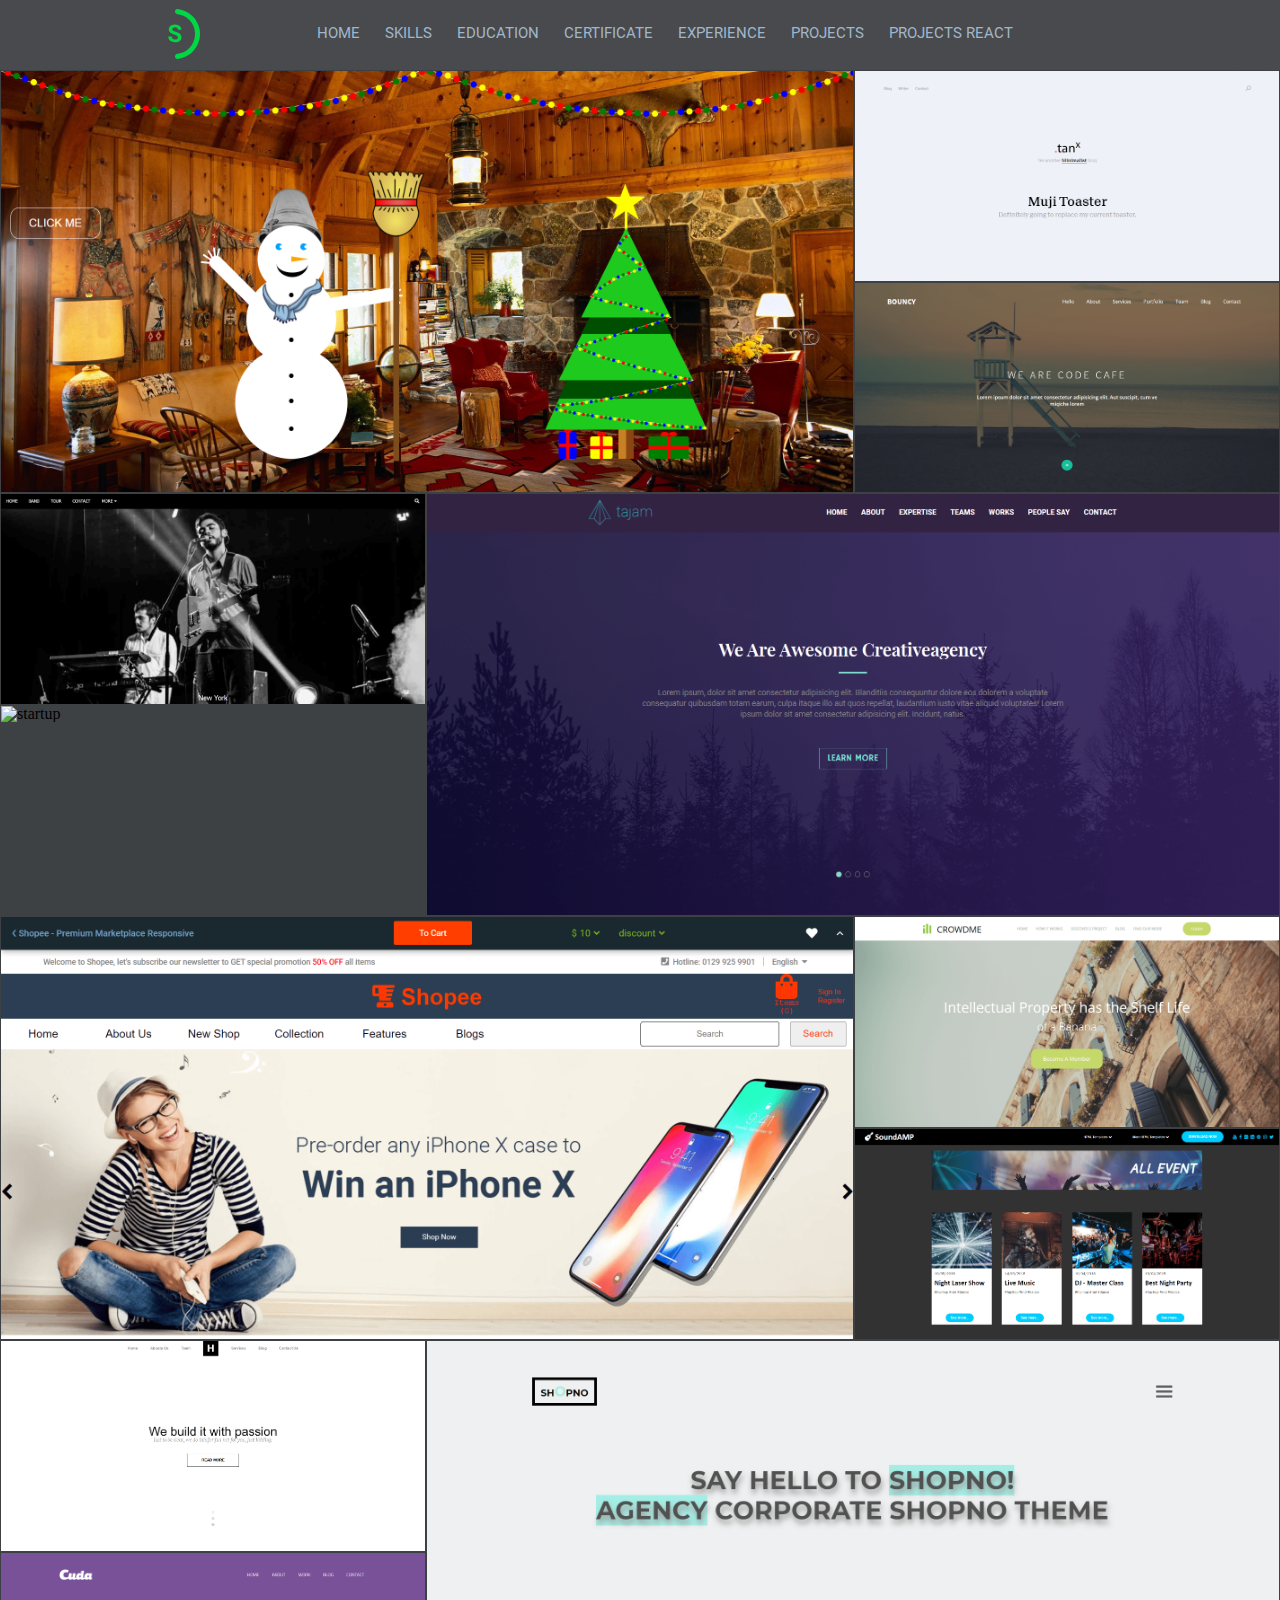
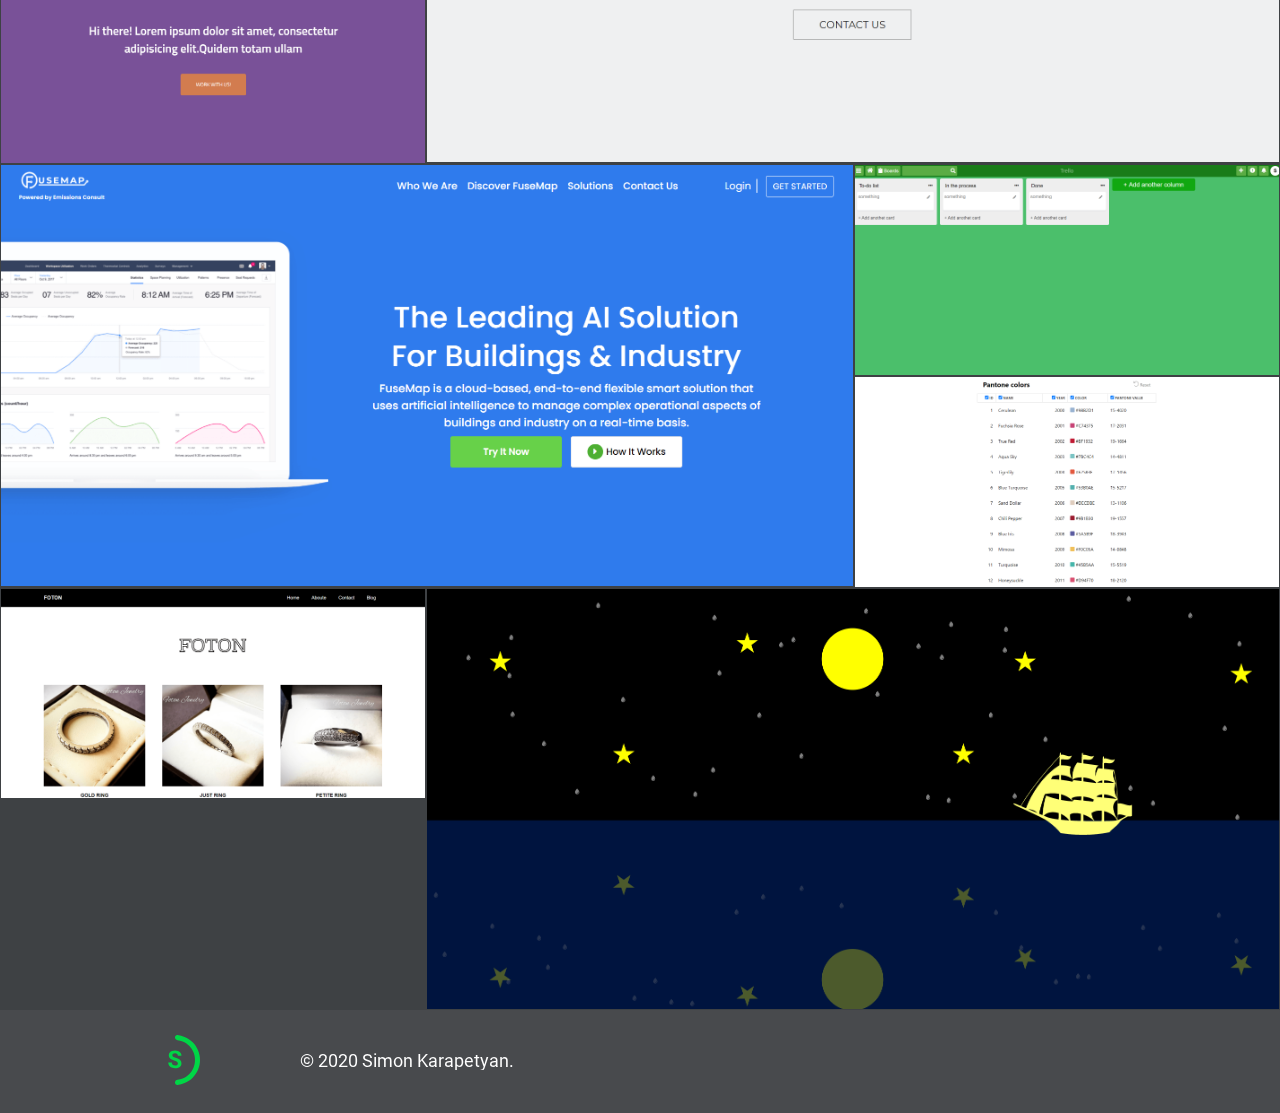
==== projects.html @ e7216788 "bug fixed" ====
<!DOCTYPE html>
<html lang="en">

<head>
    <meta charset="UTF-8">
    <meta name="viewport" content="width=device-width, initial-scale=1.0">
    <title>Projects</title>
    <link rel="stylesheet" href="https://pro.fontawesome.com/releases/v5.10.0/css/all.css"
        integrity="sha384-AYmEC3Yw5cVb3ZcuHtOA93w35dYTsvhLPVnYs9eStHfGJvOvKxVfELGroGkvsg+p" crossorigin="anonymous" />
    <link rel="shortcut icon" href="assets/media/img/bg/icon/logo.svg" type="image/x-icon">
    <link rel="stylesheet" href="assets/css/reset.css">
    <link rel="stylesheet" href="assets/media/fonts/fonts.css">
    <link rel="stylesheet" href="assets/css/style.css">
    <link rel="stylesheet" href="assets/css/response.css">
</head>

<body>
    <div class="loader">
        <div class="loader__gif">
            <img src="assets/media/img/loader/loader.png" alt="loader">
        </div>
    </div>
    <header class="header">
        <div class="wrapper">
            <div class="header__cont flex">
                <div class="header__logo">
                    <a class="logo__link" href="index.html">
                        <img class="logo__svg" src="assets/media/img/bg/icon/logo.svg" alt="logo">
                    </a>
                </div>
                <nav class="headert__nav">
                    <ul class="header__list flex">
                        <li class="header__item">
                            <a class="header__link header__portfolio-link" href="index.html">home</a>
                        </li>
                        <li class="header__item">
                            <a class="header__link" href="index.html">skills</a>
                        </li>
                        <li class="header__item">
                            <a class="header__link" href="index.html">education</a>
                        </li>
                        <li class="header__item">
                            <a class="header__link" href="index.html">certificate</a>
                        </li>
                        <li class="header__item">
                            <a class="header__link" href="index.html">experience</a>
                        </li>
                        <li class="header__item">
                            <a class="header__link" href="index.html">projects</a>
                        </li>
                        <li class="header__item">
                            <a class="header__link" href="index.html">projects react</a>
                        </li>
                    </ul>
                </nav>
                <div class="header__burger-menu">
                    <div class="header__burger-menu_item"></div>
                    <div class="header__burger-menu_item"></div>
                    <div class="header__burger-menu_item"></div>
                </div>
            </div>
        </div>
    </header>
    <div class="headert__mobile-cont">
        <nav class="headert__mobile-nav">
            <ul class="header__list header__mobile-list">
                <li class="header__item header__mobile-item">
                    <a class="header__mobile-link header__portfolio-link" href="#home">home</a>
                </li>
                <li class="header__item header__mobile-item">
                    <a class="header__mobile-link" href="index.html">skills</a>
                </li>
                <li class="header__item header__mobile-item">
                    <a class="header__mobile-link" href="index.html">education</a>
                </li>
                <li class="header__item header__mobile-item">
                    <a class="header__mobile-link" href="index.html">certificate</a>
                </li>
                <li class="header__item header__mobile-item">
                    <a class="header__mobile-link" href="index.html">experience</a>
                </li>
                <li class="header__item header__mobile-item">
                    <a class="header__mobile-link" href="index.html">projects</a>
                </li>
                <li class="header__item header__mobile-item">
                    <a class="header__mobile-link" href="index.html">projects react</a>
                </li>
            </ul>
        </nav>
    </div>
    <main>
        <div class="header__panel">
            <i class="header__panel_icon fa fa-angle-up"></i>
        </div>
        <div class="scroll-top">
            <a class="scroll-top__link" href="#home">
                <i class="fas fa-chevron-circle-up scroll-top__arrow" aria-hidden="true"></i>
            </a>
        </div>
        <div class="projects-page" id="home">

            <div class="projects-page__cont">
                <div class="projects-page__box last__box">
                    <div class="projects-page__box_item">
                        <a href="https://simon-svg.github.io/NewYear/">
                            <img class="projects-page__box_img" src="assets/media/img/projects/newyear.png" alt="newyear">
                        </a>
                    </div>
                </div>
                <div class="projects-page__box first__box">
                    <div class="projects-page__box_item">
                        <a href="https://simon-svg.github.io/TANx/">
                            <img class="projects-page__box_img" src="assets/media/img/projects/tanx.png" alt="tanx">
                        </a>
                    </div>
                    <div class="projects-page__box_item">
                        <a href="https://simon-svg.github.io/Bouncy/">
                            <img class="projects-page__box_img" src="assets/media/img/projects/bouncy.png" alt="bouncy">
                        </a>
                    </div>
                </div>
            </div>



            <div class="projects-page__cont">
                <div class="projects-page__box first__box">
                    <div class="projects-page__box_item">
                        <a href="https://simon-svg.github.io/Gitara/">
                            <img class="projects-page__box_img" src="assets/media/img/projects/gitara.png" alt="gitara">
                        </a>
                    </div>
                    <div class="projects-page__box_item">
                        <a href="https://simon-svg.github.io/Startup/">
                            <img class="projects-page__box_img" src="assets/media/img/projects/startup.png" alt="startup">
                        </a>
                    </div>
                </div>
                <div class="projects-page__box last__box">
                    <div class="projects-page__box_item">
                        <a href="https://simon-svg.github.io/Tajam/">
                            <img class="projects-page__box_img" src="assets/media/img/projects/tajam.png" alt="tajam">
                        </a>
                    </div>
                </div>
            </div>
            <div class="projects-page__cont">
                <div class="projects-page__box last__box">
                    <div class="projects-page__box_item">
                        <a href="https://simon-svg.github.io/Shop/">
                            <img class="projects-page__box_img" src="assets/media/img/projects/shop.png" alt="shop">
                        </a>
                    </div>
                </div>
                <div class="projects-page__box first__box">
                    <div class="projects-page__box_item">
                        <a href="https://simon-svg.github.io/Icrowdme/">
                            <img class="projects-page__box_img" src="assets/media/img/projects/icrowdme.png" alt="icrowdme">
                        </a>
                    </div>
                    <div class="projects-page__box_item">
                        <a href="https://simon-svg.github.io/Sound/">
                            <img class="projects-page__box_img" src="assets/media/img/projects/sound.png" alt="sound">
                        </a>
                    </div>
                </div>
            </div>
            <div class="projects-page__cont">
                <div class="projects-page__box first__box">
                    <div class="projects-page__box_item">
                        <a href="https://simon-svg.github.io/BW/">
                            <img class="projects-page__box_img" src="assets/media/img/projects/b&w.png" alt="b&w">
                        </a>
                    </div>
                    <div class="projects-page__box_item">
                        <a href="https://simon-svg.github.io/Cuda/">
                            <img class="projects-page__box_img" src="assets/media/img/projects/cuda.png" alt="cuda">
                        </a>
                    </div>
                </div>
                <div class="projects-page__box last__box">
                    <div class="projects-page__box_item">
                        <a href="https://simon-svg.github.io/Shopno/">
                            <img class="projects-page__box_img" src="assets/media/img/projects/shopno.png" alt="shopno">
                        </a>
                    </div>
                </div>
            </div>
            <div class="projects-page__cont">
                <div class="projects-page__box last__box">
                    <div class="projects-page__box_item">
                        <a href="https://simon-svg.github.io/FuseMap/">
                            <img class="projects-page__box_img" src="assets/media/img/projects/fusemap.png" alt="fusemap">
                        </a>
                    </div>
                </div>
                <div class="projects-page__box first__box">
                    <div class="projects-page__box_item">
                        <a href="https://simon-svg.github.io/Trello/">
                            <img class="projects-page__box_img" src="assets/media/img/projects/trello.png" alt="trello">
                        </a>
                    </div>
                    <div class="projects-page__box_item">
                        <a href="https://simon-svg.github.io/API/">
                            <img class="projects-page__box_img" src="assets/media/img/projects/api.png" alt="api">
                        </a>
                    </div>
                </div>
            </div>
            <div class="projects-page__cont">
                <div class="projects-page__box first__box">
                    <div class="projects-page__box_item">
                        <a href="https://simon-svg.github.io/Foton/">
                            <img class="projects-page__box_img" src="assets/media/img/projects/foton.png" alt="foton">
                        </a>
                    </div>
                    <!-- <div class="projects-page__box_item">
                        <a href="https://simon-svg.github.io/Bouncy/">
                            <img class="projects-page__box_img" src="assets/media/img/projects/bouncy.png" alt="bouncy">
                        </a>
                    </div> -->
                </div>
                <div class="projects-page__box last__box">
                    <div class="projects-page__box_item">
                        <a href="https://simon-svg.github.io/SVG/">
                            <img class="projects-page__box_img" src="assets/media/img/projects/SVG.png" alt="SVG">
                        </a>
                    </div>
                </div>
            </div>
        </div>
    </main>
    <footer class="footer footer__projects">
        <div class="wrapper">
            <div class="footer__cont">
                <div class="footer__logo">
                    <a class="logo__link" href="#home">
                        <img class="logo__svg" src="assets/media/img/bg/icon/logo.svg" alt="logo">
                    </a>
                </div>
                <h3 class="footer__inside">© 2020 Simon Karapetyan.</h3>
            </div>
        </div>
    </footer>


    <script src="https://ajax.googleapis.com/ajax/libs/jquery/1.11.0/jquery.min.js"></script>
    <script src="assets/js/parallax.min.js"></script>
    <script src="assets/js/slides.js"></script>
</body>

</html>
---- assets/media/fonts/fonts.css ----
@font-face {
    font-family: 'Merriweather';
    src: url('Merriweather-BlackItalic.eot');
    src: url('Merriweather-BlackItalic.eot?#iefix') format('embedded-opentype'),
        url('Merriweather-BlackItalic.woff2') format('woff2'),
        url('Merriweather-BlackItalic.woff') format('woff'),
        url('Merriweather-BlackItalic.ttf') format('truetype');
    font-weight: 900;
    font-style: italic;
    font-display: swap;
}

@font-face {
    font-family: 'Merriweather';
    src: url('Merriweather-BoldItalic.eot');
    src: url('Merriweather-BoldItalic.eot?#iefix') format('embedded-opentype'),
        url('Merriweather-BoldItalic.woff2') format('woff2'),
        url('Merriweather-BoldItalic.woff') format('woff'),
        url('Merriweather-BoldItalic.ttf') format('truetype');
    font-weight: bold;
    font-style: italic;
    font-display: swap;
}

@font-face {
    font-family: 'Merriweather';
    src: url('Merriweather-Bold.eot');
    src: url('Merriweather-Bold.eot?#iefix') format('embedded-opentype'),
        url('Merriweather-Bold.woff2') format('woff2'),
        url('Merriweather-Bold.woff') format('woff'),
        url('Merriweather-Bold.ttf') format('truetype');
    font-weight: bold;
    font-style: normal;
    font-display: swap;
}

@font-face {
    font-family: 'Merriweather';
    src: url('Merriweather-Italic.eot');
    src: url('Merriweather-Italic.eot?#iefix') format('embedded-opentype'),
        url('Merriweather-Italic.woff2') format('woff2'),
        url('Merriweather-Italic.woff') format('woff'),
        url('Merriweather-Italic.ttf') format('truetype');
    font-weight: normal;
    font-style: italic;
    font-display: swap;
}

@font-face {
    font-family: 'Merriweather';
    src: url('Merriweather-Light.eot');
    src: url('Merriweather-Light.eot?#iefix') format('embedded-opentype'),
        url('Merriweather-Light.woff2') format('woff2'),
        url('Merriweather-Light.woff') format('woff'),
        url('Merriweather-Light.ttf') format('truetype');
    font-weight: 300;
    font-style: normal;
    font-display: swap;
}

@font-face {
    font-family: 'Merriweather';
    src: url('Merriweather-Black.eot');
    src: url('Merriweather-Black.eot?#iefix') format('embedded-opentype'),
        url('Merriweather-Black.woff2') format('woff2'),
        url('Merriweather-Black.woff') format('woff'),
        url('Merriweather-Black.ttf') format('truetype');
    font-weight: 900;
    font-style: normal;
    font-display: swap;
}

@font-face {
    font-family: 'Merriweather';
    src: url('Merriweather-LightItalic.eot');
    src: url('Merriweather-LightItalic.eot?#iefix') format('embedded-opentype'),
        url('Merriweather-LightItalic.woff2') format('woff2'),
        url('Merriweather-LightItalic.woff') format('woff'),
        url('Merriweather-LightItalic.ttf') format('truetype');
    font-weight: 300;
    font-style: italic;
    font-display: swap;
}

@font-face {
    font-family: 'Roboto';
    src: url('Roboto-BoldItalic.eot');
    src: url('Roboto-BoldItalic.eot?#iefix') format('embedded-opentype'),
        url('Roboto-BoldItalic.woff2') format('woff2'),
        url('Roboto-BoldItalic.woff') format('woff'),
        url('Roboto-BoldItalic.ttf') format('truetype');
    font-weight: bold;
    font-style: italic;
    font-display: swap;
}

@font-face {
    font-family: 'Roboto';
    src: url('Roboto-Medium.eot');
    src: url('Roboto-Medium.eot?#iefix') format('embedded-opentype'),
        url('Roboto-Medium.woff2') format('woff2'),
        url('Roboto-Medium.woff') format('woff'),
        url('Roboto-Medium.ttf') format('truetype');
    font-weight: 500;
    font-style: normal;
    font-display: swap;
}

@font-face {
    font-family: 'Roboto';
    src: url('Roboto-Bold.eot');
    src: url('Roboto-Bold.eot?#iefix') format('embedded-opentype'),
        url('Roboto-Bold.woff2') format('woff2'),
        url('Roboto-Bold.woff') format('woff'),
        url('Roboto-Bold.ttf') format('truetype');
    font-weight: bold;
    font-style: normal;
    font-display: swap;
}

@font-face {
    font-family: 'Roboto';
    src: url('Roboto-Black.eot');
    src: url('Roboto-Black.eot?#iefix') format('embedded-opentype'),
        url('Roboto-Black.woff2') format('woff2'),
        url('Roboto-Black.woff') format('woff'),
        url('Roboto-Black.ttf') format('truetype');
    font-weight: 900;
    font-style: normal;
    font-display: swap;
}

@font-face {
    font-family: 'Roboto';
    src: url('Roboto-Light.eot');
    src: url('Roboto-Light.eot?#iefix') format('embedded-opentype'),
        url('Roboto-Light.woff2') format('woff2'),
        url('Roboto-Light.woff') format('woff'),
        url('Roboto-Light.ttf') format('truetype');
    font-weight: 300;
    font-style: normal;
    font-display: swap;
}

@font-face {
    font-family: 'Roboto';
    src: url('Roboto-Italic.eot');
    src: url('Roboto-Italic.eot?#iefix') format('embedded-opentype'),
        url('Roboto-Italic.woff2') format('woff2'),
        url('Roboto-Italic.woff') format('woff'),
        url('Roboto-Italic.ttf') format('truetype');
    font-weight: normal;
    font-style: italic;
    font-display: swap;
}

@font-face {
    font-family: 'Merriweather';
    src: url('Merriweather-Regular.eot');
    src: url('Merriweather-Regular.eot?#iefix') format('embedded-opentype'),
        url('Merriweather-Regular.woff2') format('woff2'),
        url('Merriweather-Regular.woff') format('woff'),
        url('Merriweather-Regular.ttf') format('truetype');
    font-weight: normal;
    font-style: normal;
    font-display: swap;
}

@font-face {
    font-family: 'Roboto';
    src: url('Roboto-BlackItalic.eot');
    src: url('Roboto-BlackItalic.eot?#iefix') format('embedded-opentype'),
        url('Roboto-BlackItalic.woff2') format('woff2'),
        url('Roboto-BlackItalic.woff') format('woff'),
        url('Roboto-BlackItalic.ttf') format('truetype');
    font-weight: 900;
    font-style: italic;
    font-display: swap;
}

@font-face {
    font-family: 'Roboto';
    src: url('Roboto-LightItalic.eot');
    src: url('Roboto-LightItalic.eot?#iefix') format('embedded-opentype'),
        url('Roboto-LightItalic.woff2') format('woff2'),
        url('Roboto-LightItalic.woff') format('woff'),
        url('Roboto-LightItalic.ttf') format('truetype');
    font-weight: 300;
    font-style: italic;
    font-display: swap;
}

@font-face {
    font-family: 'Roboto';
    src: url('Roboto-ThinItalic.eot');
    src: url('Roboto-ThinItalic.eot?#iefix') format('embedded-opentype'),
        url('Roboto-ThinItalic.woff2') format('woff2'),
        url('Roboto-ThinItalic.woff') format('woff'),
        url('Roboto-ThinItalic.ttf') format('truetype');
    font-weight: 100;
    font-style: italic;
    font-display: swap;
}

@font-face {
    font-family: 'Roboto';
    src: url('Roboto-Regular.eot');
    src: url('Roboto-Regular.eot?#iefix') format('embedded-opentype'),
        url('Roboto-Regular.woff2') format('woff2'),
        url('Roboto-Regular.woff') format('woff'),
        url('Roboto-Regular.ttf') format('truetype');
    font-weight: normal;
    font-style: normal;
    font-display: swap;
}

@font-face {
    font-family: 'Roboto';
    src: url('Roboto-MediumItalic.eot');
    src: url('Roboto-MediumItalic.eot?#iefix') format('embedded-opentype'),
        url('Roboto-MediumItalic.woff2') format('woff2'),
        url('Roboto-MediumItalic.woff') format('woff'),
        url('Roboto-MediumItalic.ttf') format('truetype');
    font-weight: 500;
    font-style: italic;
    font-display: swap;
}

@font-face {
    font-family: 'Roboto';
    src: url('Roboto-Thin.eot');
    src: url('Roboto-Thin.eot?#iefix') format('embedded-opentype'),
        url('Roboto-Thin.woff2') format('woff2'),
        url('Roboto-Thin.woff') format('woff'),
        url('Roboto-Thin.ttf') format('truetype');
    font-weight: 100;
    font-style: normal;
    font-display: swap;
}
---- assets/css/style.css ----
.wrapper{
    width: 980px;
    margin: 0 auto;
}
.loader{
    position: fixed;
    top: 0;
    left: 0;
    width: 100%;
    height: 100vh;
    background-color: #FFF;
    z-index: 999999;
    opacity: 1;
    transition: opacity ease .5s;
    -webkit-transition: opacity ease .5s;
    -moz-transition: opacity ease .5s;
    -ms-transition: opacity ease .5s;
    -o-transition: opacity ease .5s;
}
.loader__gif{
    width: 100%;
    height: 100%;
    display: flex;
    justify-content: center;
    align-items: center;
}
.flex{
    display: flex;
    justify-content: space-between;
    align-items: center;
}
.logo__svg{
    width: 50px;
}
.green{
    color: #00D646;
}
.title{
    width: 100%;
    display: flex;
    flex-direction: column;
    align-items: center;
    margin-bottom: 150px;
}
.title__head{
    color: white;
    text-transform: uppercase;
    font-size: 50px;
    font-weight: 800;
    font-family: "Roboto", sans-serif;
    text-align: center;
    letter-spacing: 8px;
}
.subtitle{
    color: white;
    text-transform: uppercase;
    font-size: 25px;
    font-weight: 400;
    font-style: italic;
    font-family: "Merriweather", sans-serif;
    letter-spacing: 8px;
    margin-top: 50px;
    text-align: center;
}
.btn{
    background-color: rgb(62, 65, 68);
    border: 1px solid #00D646;
    color: white;
    border-radius: 20px;
    padding: 14px 0;
    width: 250px;
    font-size: 23px;
    transition: all ease 0.5s;
    outline: none;
    cursor: pointer;
    animation: btnScale .5s linear infinite;
    transition: background-color ease .5s;
    -webkit-transition: all ease 0.5s;
    -moz-transition: all ease 0.5s;
    -ms-transition: all ease 0.5s;
    -o-transition: all ease 0.5s;
    -webkit-animation: btnScale .5s linear infinite;
}
.btn:hover{
    background-color: #00D646;
}
@keyframes btnScale{
    0%{
        transform: scale(1);
        -webkit-transform: scale(1);
        -moz-transform: scale(1);
        -ms-transform: scale(1);
        -o-transform: scale(1);
}
    50%{
        transform: scale(1.1);
        -webkit-transform: scale(1.1);
        -moz-transform: scale(1.1);
        -ms-transform: scale(1.1);
        -o-transform: scale(1.1);
}
    100%{
        transform: scale(1);
        -webkit-transform: scale(1);
        -moz-transform: scale(1);
        -ms-transform: scale(1);
        -o-transform: scale(1);
}
}

/* 
header 
*/

.header{
    width: 100%;
    height: 70px;
    position: fixed;
    background-color: rgb(72, 74, 77);
    z-index: 999;
    display: flex;
    align-items: center;
    overflow: hidden;
    transition: height ease 0.5s;
}
.header__cont,
.headert__nav{
    width: 100%;
}
.header__list{
    width: 100%;
    justify-content: center;
}
.header__item{
    margin-left: 25px;
    position: relative;
    padding-bottom: 5px;
}
.header__item:first-child{
    margin-left: 0;
}
.header__link,
.header__mobile-link{
    color: rgb(160, 183, 202);
    font-family: "Roboto", sans-serif;
    font-weight: 400;
    text-transform: uppercase;
    font-size: 15px;
}
.header__item:first-child .header__link,
.header__mobile-item:first-child .header__mobile-link{
    color: #00D646;
}
.header__portfolio-link{
    color: rgb(160, 183, 202) !important;
}
.header__item::after{
    position: absolute;
    content: "";
    left: 50%;
    bottom: 0;
    width: 0%;
    height: 2px;
    background-color: #00D646;
    transition: left ease .5s, width ease .5s;
}
.header__item:hover.header__item::after{
    width: 100%;
    left: 0;
}
.header__panel{
    position: fixed;
    right: 0;
    width: 70px;
    height: 70px;
    background-color: rgb(72, 74, 77);
    border-radius: 50%;
    cursor: pointer;
    z-index: 1000;
    display: flex;
    justify-content: center;
    align-items: center;
}
.header__panel:hover{
    background-color: rgb(86, 87, 88);
}
.header__panel_icon{
    color: rgb(160, 183, 202);
    font-size: 25px;
    transition: transform ease 0.5s;
}
.header__burger-menu{
    width: 25px;
    height: 20px;
    background-color: transparent;
    margin-right: 80px;
    display: none;
    flex-direction: column;
    align-items: center;
    justify-content: center;
    cursor: pointer;
    z-index: 999;
    border: none;
    outline: none;
}
.header__burger-menu_item{
    width: 100%;
    height: 3px;
    margin-top: 5px;
    background-color: rgb(160, 183, 202);
    transition: all ease 0.1s;
}
.header__burger-menu_item:first-child{
    margin-top: 0;
}
.headert__mobile-cont{
    width: 100%;
    margin-top: 70px;
    padding: 0px;
    height: 0px;
    overflow: hidden;
    position: fixed;
    background-color: rgb(72, 74, 77);
    z-index: 999;
}
.header__mobile-list{
    display: flex;
    flex-direction: column;
    align-items: center;
}
.header__mobile-item{
    margin-left: 0;
}

/* 
scroll-top 
*/

.scroll-top{
    position: fixed;
    bottom: 20px;
    right: 20px;
    z-index: 999;
    display: none;
}
.scroll-top__link{
    opacity: 0.3;
}
.scroll-top__link:hover{
    opacity: 0.5;
}
.scroll-top__arrow{
    color: white;
    font-size: 70px;
    border-radius: 50%;
    border: none;
}

/* 
home 
*/

section{
    width: 100%;
    padding: 200px 0;
}
.home__head{
    display: flex;
    flex-direction: column;
    align-items: center;
}
.home__title{
    text-transform: capitalize;
    color: white;
    font-size: 80px;
    font-weight: 800;
    font-family: "Roboto", sans-serif;
}
.home__subtitle{
    margin: 120px 0 180px;
    color: #00D646;
    text-transform: uppercase;
    font-family: "Merriweather", sans-serif;
    font-weight: 200;
    letter-spacing: 7px;
    font-size: 22px;
    font-style: italic;
}
.home__cont{
    width: 820px;
    background-color: rgb(62, 65, 68);;
    margin: 0 auto;
    padding: 90px;
    background-color: rgb(62, 65, 68);
    display: flex;
    flex-direction: column;
    align-items: center;
    border-radius: 50px;
}
.home__logo_link{
    display: flex;
    justify-content: center;
}
.home__svg_letter{
    position: absolute;
}
.home__logo_svg{
    width: 120px;
}
.home__svg_border{
    animation: whirls .5s linear infinite;
    -webkit-animation: whirls .5s linear infinite;
}
@keyframes whirls{
    from{
        transform: rotate(0deg);
        -webkit-transform: rotate(0deg);
        -moz-transform: rotate(0deg);
        -ms-transform: rotate(0deg);
        -o-transform: rotate(0deg);
    }
    to{
        transform: rotate(360deg);
        -webkit-transform: rotate(360deg);
        -moz-transform: rotate(360deg);
        -ms-transform: rotate(360deg);
        -o-transform: rotate(360deg);
    }
}
.home__cont_info{
    margin: 90px 0;
}
.home__info_item{
    font-family: "Roboto", sans-serif;
    color: white;
    text-align: center;
    line-height: 35px;
    font-size: 20px;
}

/* 
skills 
*/

.skills__cont{
    width: 100%;
    display: flex;
    flex-direction: column;
}
.skills__item{
    width: 100%;
    display: flex;
    justify-content: flex-start;
    align-items: center;
    margin-bottom: 15px;
}
.skills__item:last-child{
    margin: 0;
}
.skills__item_name{
    width: 197px;
    text-align: end;
}
.skills__item_info{
    color: white;
    text-transform: uppercase;
    font-size: 20px;
    font-family: "Merriweather", sans-serif;
    font-weight: 200;
    font-style: italic;
}
.skills__item_line{
    height: 13px;
    border-radius: 3px;
    background-color: #00D646;
    margin: 0 10px 0 50px;
    width: 0;
    transition: width ease 1s;
}

/* 
education 
*/

.educ-exper__cont{
    width: 100%;
    align-items: inherit;
}
.educ-exper__line{
    width: 4px;
    background-color: #00D646;
    position: relative;
}
.educ-exper__info{
    width: calc(50% - 2px);
    display: flex;
    flex-direction: column;
}
.educ-exper__left{
    align-items: flex-end;
    padding-right: 80px;
}
.educ-exper__right{
    align-items: flex-start;
    padding-left: 80px;
}
.educ-exper__cont_head{
    display: flex;
    flex-direction: column;
    position: relative;
}
.educ-exper__cont_head_left{
    align-items: flex-end;
}
.educ-exper__cont_head_left::after,
.educ-exper__line::after{
    position: absolute;
    content: "";
    top: 0;
    right: -90px;
    width: 16px;
    height: 16px;
    background-color: #00D646;
    border-radius: 50%;
}
.educ-exper__line::after{
    top: unset;
    bottom: 0;
    right: -6px;
}
.educ-exper__cont_head_right{
    align-items: flex-start;
}
.educ-exper__cont_head_right::before{
    position: absolute;
    content: "";
    top: 0;
    left: -90px;
    width: 16px;
    height: 16px;
    background-color: #00D646;
    border-radius: 50%;
}
.educ-exper__cont_subtitle{
    color: #00D646;
    font-size: 18px;
    font-family: "Merriweather", sans-serif;
    font-style: italic;
    text-transform: capitalize;
}
.educ-exper__cont_title{
    color: white;
    font-size: 25px;
    font-family: 'Roboto' ,sans-serif;
    margin: 20px 0;
}
.educ-exper__cont_title_left,
.educ-exper__cont_bot_left{
    text-align: end;
}
.educ-exper__cont_title_right,
.educ-exper__cont_bot_right{
    text-align: start;
}
.educ-exper__cont_bot{
    color: rgb(160, 183, 202);
    font-size: 18px;
    font-family: "Merriweather", sans-serif;
    font-style: italic;
}

/* 
education and experience mobile 
*/

.educ-exper-mob__cont,
.educ-exper-mob__cont_item{
    width: 100%;
    display: flex;
    align-items: center;
    justify-content: center;
    flex-direction: column;
}
.educ-exper-mob__cont{
    display: none;
}
.educ-exper-mob__item_title{
    width: 100%;
    height: 50px;
    background-color: rgb(62, 65, 68);
    padding: 5px 20px 5px;
    transition: background-color ease .5s;
    position: relative;
}
.educ-exper-mob__item_arrow{
    position: absolute;
    right: 20px;
    top: 5px;
    width: 40px;
    height: 40px;
    border-radius: 50%;
    background-color: rgb(72, 74, 77);
    display: flex;
    align-items: center;
    justify-content: center;
    cursor: pointer;
}
.educ-exper-mob__item_icon{
    color: rgb(160, 183, 202);
    font-size: 25px;
    transition: transform ease 0.5s;
}
.educ-exper-mob__item_name{
    width: 100%;
    text-align: center;
}
.educ-exper-mob__item_inside{
    width: 100%;
    height: 0px;
    background-color: rgb(62, 65, 68);
    display: flex;
    flex-direction: column;
    align-items: center;
    justify-content: space-evenly;
    overflow: hidden;
    transition: height ease .5s;
}

/*
certificate
*/

.certific-projects__cont{
    width: 100%;
    flex-wrap: wrap;
}
.certific-projects__item{
    width: 48%;
}
.certific-projects__item:hover .certific-projects__item_img{
    transform: scale(1.1);
}
.certific-projects__item_img{
    width: 100%;
    display: block;
    transition: transform ease .8s;
}

/*
projects
*/

.projects__item{
    margin-top: 30px;
}
.projects__bot{
    width: 100%;
    justify-content: center;
    margin-top: 50px;
}
.projects__btn{
    background-color: transparent;
}

/*
footer 
*/

.footer{
    background-color: rgb(72, 74, 77);
    padding: 25px 0;
    margin-top: -50px;
}
.footer__cont{
    display: flex;
    align-items: center;
}
.footer__inside{
    color: gray;
    font-family: "Roboto", sans-serif;
    font-size: 18px;
    margin-left: 100px;
    overflow: hidden;
    background: linear-gradient(to right, #00D646, #00D646 49%, #ffffff 50%);
    background-clip: text;
    -webkit-background-clip: text;
    -webkit-text-fill-color: transparent;
    background-size: 200% 100%;
    background-position: 100%;
    transition: background-position ease .7s;
    cursor: pointer;
}
.footer__inside:hover {
    background-position: 0 100%;
}





/* opacityes & transforms*/

.show{
    opacity: 1 !important;
    transform: translateY(0) !important;
}
.title,
.home__cont_link,
.projects__bot,
.educ-exper__cont_head,
.certific-projects__item,
.educ-exper-mob__cont{
    opacity: 0;
    transform: translateY(100px);
    transition: transform ease 1s, opacity ease 1s;
}





/*
projects page
*/

.projects-page{
    width: 100%;
    padding-top: 70px;
    display: flex;
    flex-wrap: wrap;
    background-color: rgb(62, 65, 68);
    transition: padding ease 0.5s;
}
.projects-page__cont{
    width: 100%;
    display: flex;
}
.projects-page__box{
    display: flex;
    flex-direction: column;
}
.first__box{
    width: 33.7%;
}
.last__box{
    width: 67.5%;
}
.projects-page__box_item{
    width: 100%;
    overflow: hidden;
    border: 1px solid rgb(62, 65, 68);
}
.projects-page__box_img:hover{
    transform: scale(1.1);
}
.projects-page__box_img{
    width: 100%;
    display: block;
    transition: transform ease .5s;
}
.footer__projects{
    margin-top: 0;
}





/* 
projects-react-page 
*/

.projects-react-page{
    height: 100vh;
}
---- assets/css/response.css ----
@media only screen and (max-width: 985px){
    .wrapper{
        width: 95%;
    }
    .headert__nav{
        display: none;
    }
    .header__burger-menu{
        display: flex;
    }
}
@media only screen and (max-width: 870px){
    .home__cont{
        width: 100%;
        padding: 60px;
    }
    .home__cont_info{
        margin: 60px 0;
    }
    .skills__item{
        flex-direction: column;
        justify-content: center;
    }
    .skills__item_info{
        width: auto;
        text-align: unset;
    }
    .skills__item_line{
        margin: 2px 0;
    }
    .skills__item{
        margin-bottom: 25px;
    }
    .skills__item:last-child{
        margin: 0;
    }
    .educ-exper__cont{
        display: none;
    }
    .educ-exper-mob__cont{
        display: flex;
    }
}
@media only screen and (max-width: 870px){
    .educ-exper-mob__item_arrow{
        position: unset;
    }
    .educ-exper-mob__item_title{
        height: auto;
        flex-direction: column;
    }
    .educ-exper-mob__item_name{
        margin: 0 0 10px 0;
    }
}
@media only screen and (max-width: 600px){
    section{
        padding: 100px 0;
    }
    .title{
        margin-bottom: 70px;
    }
    .home__title{
        font-size: 55px;
    }
    .home__subtitle{
        font-size: 18px;
        margin: 60px 0;
    }
    .home__cont{
        padding: 40px;
    }
    .home__info_item{
        line-height: 30px;
        font-size: 18px;
    }
    .home__cont_info{
        margin: 40px 0;
    }
    .title__head{
        font-size: 40px;
    }
    .subtitle{
        font-size: 20px;
        margin-top: 25px;
    }
    .educ-exper-mob__item_name{
        font-size: 20px;
    }
    .certific-projects__cont{
        flex-direction: column;
    }
    .certific-projects__item{
        width: 100%;
    }
    .certific-projects__item:nth-child(2n){
        margin-top: 30px;
    }
    .educ-exper__cont_bot{
        text-align: center;
    }

    /* portfolio page */

    .projects-page__cont{
        flex-wrap: wrap;
    }
    .projects-page__box{
        width: 100%;
    }
}
@media only screen and (max-width: 450px){
    .home__cont{
        padding: 20px;
    }
    .home__cont_info{
        margin: 20px 0;
    }
    .home__info_item{
        line-height: 20px;
        font-size: 14px;
    }
    .home__logo_border{
        width: 60px;
        height: 60px;
        border-right: 4px solid #00D646;
    }
    .home__logo__icon{
        font-size: 35px;
    }
    .btn{
        width: 210px;
        font-size: 20px;
    }
    .footer__inside{
        margin-left: 50px;
        font-size: 16px;
    }
    .title__head{
        font-size: 30px;
        letter-spacing: 3px;
    }
    .subtitle{
        font-size: 16px;
        letter-spacing: 3px;
    }
    .home__subtitle{
        letter-spacing: 3px;
    }
}
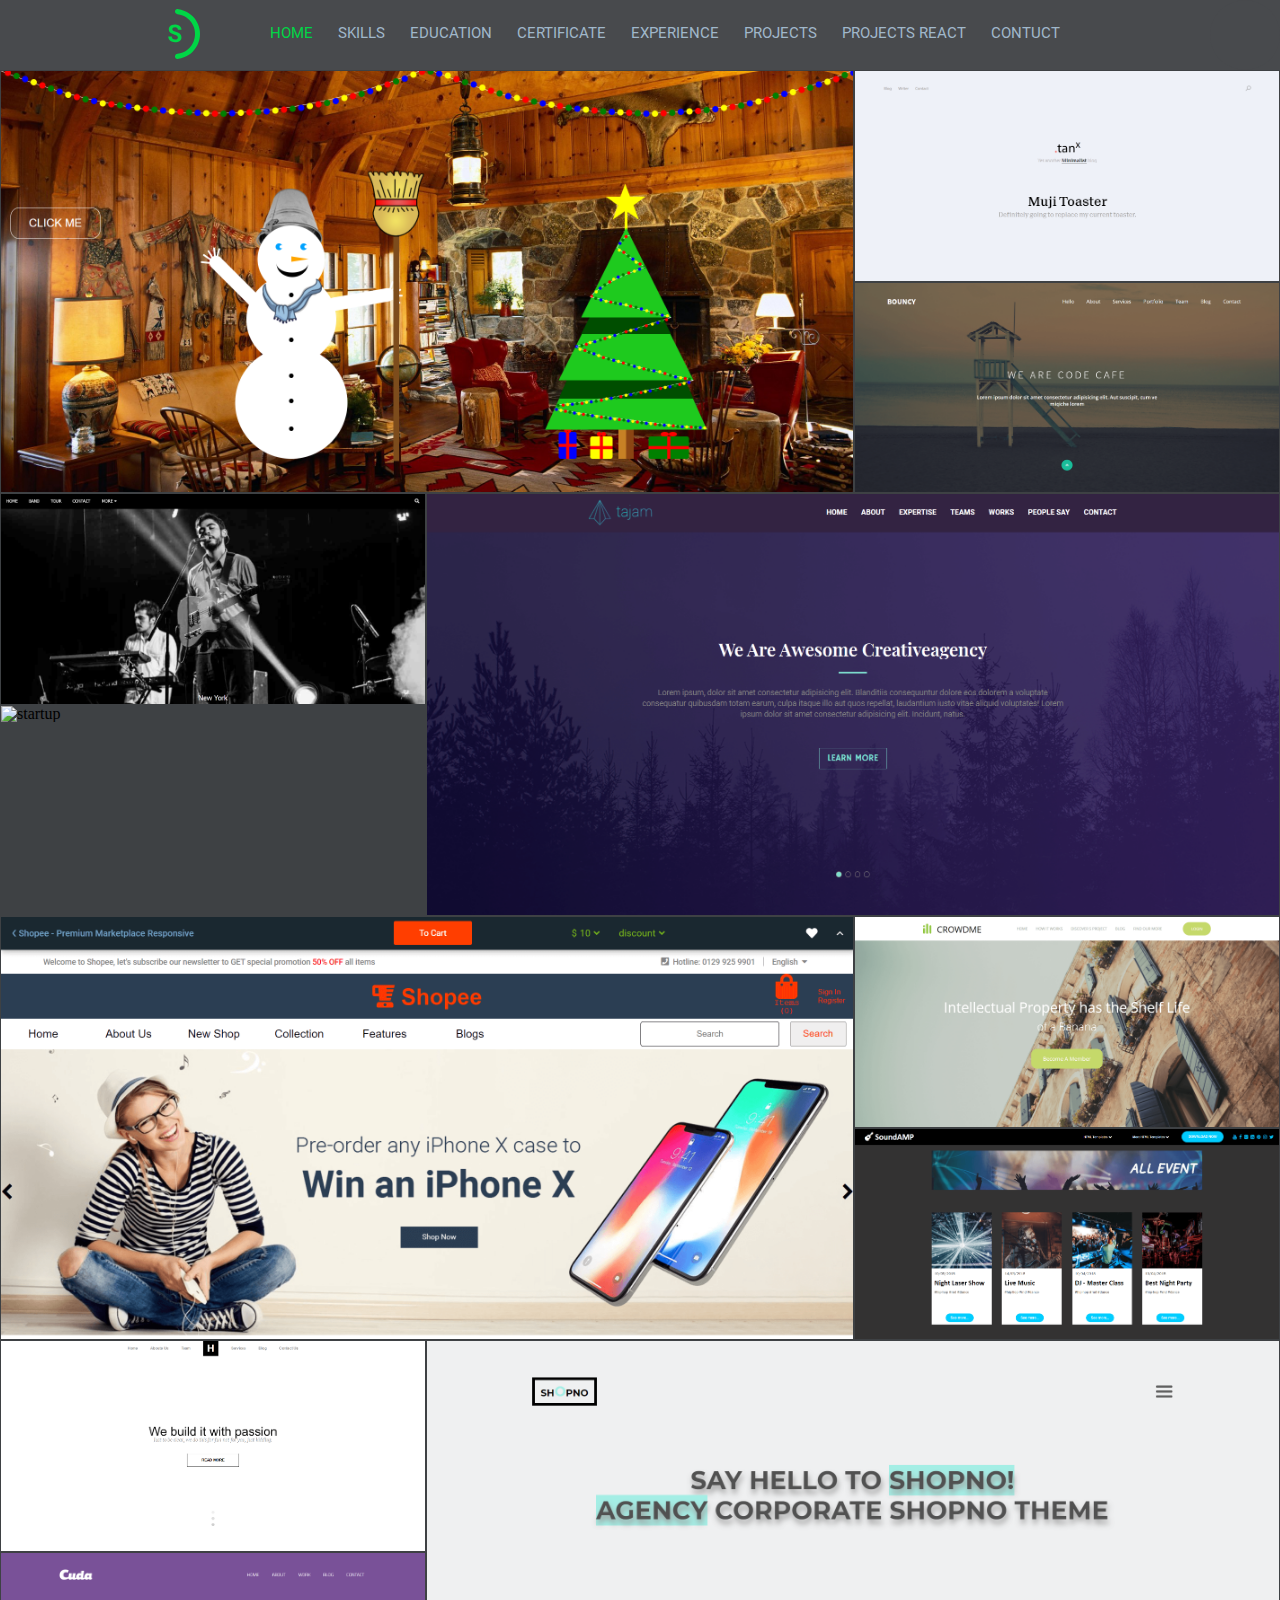
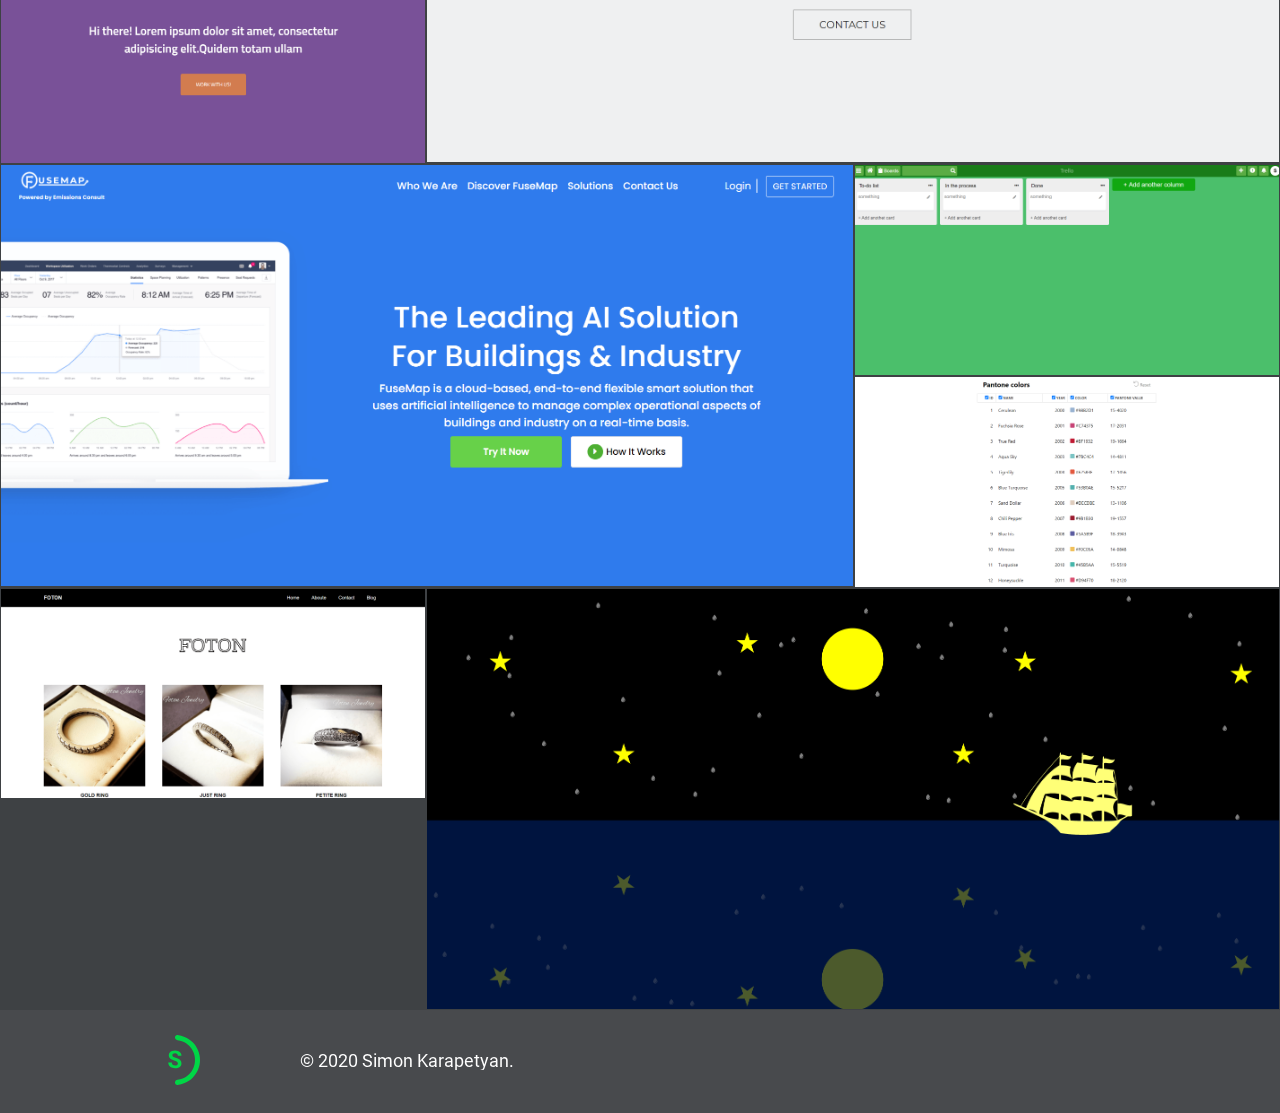
==== commit 01c05a22: "contact section added" ====
--- a/projects.html
+++ b/projects.html
@@ -17,7 +17,7 @@
 <body>
     <div class="loader">
         <div class="loader__gif">
-            <img src="assets/media/img/loader/loader.png" alt="loader">
+            <div class="loader__infinity"></div>
         </div>
     </div>
     <header class="header">
@@ -51,6 +51,9 @@
                         <li class="header__item">
                             <a class="header__link" href="index.html">projects react</a>
                         </li>
+                        <li class="header__item">
+                            <a class="header__link" href="index.html">contuct</a>
+                        </li>
                     </ul>
                 </nav>
                 <div class="header__burger-menu">
@@ -84,6 +87,9 @@
                 </li>
                 <li class="header__item header__mobile-item">
                     <a class="header__mobile-link" href="index.html">projects react</a>
+                </li>
+                <li class="header__item header__mobile-item">
+                    <a class="header__mobile-link" href="index.html">contuct</a>
                 </li>
             </ul>
         </nav>
--- a/assets/css/style.css
+++ b/assets/css/style.css
@@ -1,14 +1,22 @@
+html{
+    scroll-behavior: smooth;
+}
+
 .wrapper{
     width: 980px;
     margin: 0 auto;
 }
+
+/* 
+loader 
+*/
 .loader{
     position: fixed;
     top: 0;
     left: 0;
     width: 100%;
     height: 100vh;
-    background-color: #FFF;
+    background-color: rgb(72, 74, 77);
     z-index: 999999;
     opacity: 1;
     transition: opacity ease .5s;
@@ -24,6 +32,62 @@
     justify-content: center;
     align-items: center;
 }
+.loader__infinity {
+    position: relative;
+    width: 125px;
+    height: 60px;
+    animation: loaderAnimation linear 1s infinite;
+    -webkit-animation: loaderAnimation linear 1s infinite;
+}
+.loader__infinity:before,
+.loader__infinity:after {
+    content: "";
+    position: absolute;
+    top: 0;
+    left: 0;
+    width: 60px;
+    height: 60px;    
+    border: 15px solid #00D646;
+    -moz-border-radius: 50px 50px 0 50px;
+    border-radius: 50px 50px 0 50px;
+    -webkit-transform: rotate(-45deg);
+    -moz-transform: rotate(-45deg);
+    -ms-transform: rotate(-45deg);
+    -o-transform: rotate(-45deg);
+    transform: rotate(-45deg);
+}
+ 
+.loader__infinity:after {
+    left: auto;
+    right: 0;
+    -moz-border-radius: 50px 50px 50px 0;
+    border-radius: 50px 50px 50px 0;
+    -webkit-transform:rotate(45deg);
+    -moz-transform:rotate(45deg);
+    -ms-transform:rotate(45deg);
+    -o-transform:rotate(45deg);
+    transform:rotate(45deg);
+}
+@keyframes loaderAnimation{
+    from{
+        transform: rotate(0deg);
+        -webkit-transform: rotate(0deg);
+        -moz-transform: rotate(0deg);
+        -ms-transform: rotate(0deg);
+        -o-transform: rotate(0deg);
+}
+    to{
+        transform: rotate(360deg);
+        -webkit-transform: rotate(360deg);
+        -moz-transform: rotate(360deg);
+        -ms-transform: rotate(360deg);
+        -o-transform: rotate(360deg);
+}
+}
+
+
+
+
 .flex{
     display: flex;
     justify-content: space-between;
@@ -31,6 +95,11 @@
 }
 .logo__svg{
     width: 50px;
+    transition: filter ease .2s;
+    -webkit-transition: filter ease .2s;
+    -moz-transition: filter ease .2s;
+    -ms-transition: filter ease .2s;
+    -o-transition: filter ease .2s;
 }
 .green{
     color: #00D646;
@@ -73,39 +142,14 @@
     transition: all ease 0.5s;
     outline: none;
     cursor: pointer;
-    animation: btnScale .5s linear infinite;
     transition: background-color ease .5s;
     -webkit-transition: all ease 0.5s;
     -moz-transition: all ease 0.5s;
     -ms-transition: all ease 0.5s;
     -o-transition: all ease 0.5s;
-    -webkit-animation: btnScale .5s linear infinite;
 }
 .btn:hover{
     background-color: #00D646;
-}
-@keyframes btnScale{
-    0%{
-        transform: scale(1);
-        -webkit-transform: scale(1);
-        -moz-transform: scale(1);
-        -ms-transform: scale(1);
-        -o-transform: scale(1);
-}
-    50%{
-        transform: scale(1.1);
-        -webkit-transform: scale(1.1);
-        -moz-transform: scale(1.1);
-        -ms-transform: scale(1.1);
-        -o-transform: scale(1.1);
-}
-    100%{
-        transform: scale(1);
-        -webkit-transform: scale(1);
-        -moz-transform: scale(1);
-        -ms-transform: scale(1);
-        -o-transform: scale(1);
-}
 }
 
 /* 
@@ -122,6 +166,13 @@
     align-items: center;
     overflow: hidden;
     transition: height ease 0.5s;
+}
+.logo__link{
+    display: block;
+}
+.logo__link:hover .logo__svg{
+    filter: brightness(125%);
+    -webkit-filter: brightness(125%);
 }
 .header__cont,
 .headert__nav{
@@ -152,7 +203,7 @@
     color: #00D646;
 }
 .header__portfolio-link{
-    color: rgb(160, 183, 202) !important;
+    color: rgb(160, 183, 202);
 }
 .header__item::after{
     position: absolute;
@@ -276,19 +327,24 @@
     font-weight: 800;
     font-family: "Roboto", sans-serif;
 }
+.home__subtitle_cont{
+    display: flex;
+    justify-content: center;
+    align-items: center;
+    margin: 120px 0 180px;
+}
 .home__subtitle{
-    margin: 120px 0 180px;
     color: #00D646;
     text-transform: uppercase;
     font-family: "Merriweather", sans-serif;
-    font-weight: 200;
+    font-weight: 900;
     letter-spacing: 7px;
     font-size: 22px;
     font-style: italic;
 }
+
 .home__cont{
     width: 820px;
-    background-color: rgb(62, 65, 68);;
     margin: 0 auto;
     padding: 90px;
     background-color: rgb(62, 65, 68);
@@ -296,6 +352,30 @@
     flex-direction: column;
     align-items: center;
     border-radius: 50px;
+    position: relative;
+}
+.home__cont_bg{
+    width: 100%;
+    height: 100%;
+    position: absolute;
+    top: 0;
+    left: 0;
+    overflow: hidden;
+    z-index: 0;
+}
+.home__cont_img{
+    width: 100%;
+    display: block;
+    position: absolute;
+    top: -50%;
+    left: -50px;
+    filter: brightness(50%);
+    -webkit-filter: brightness(50%);
+    transform: translateY(-50%);
+    -webkit-transform: translateY(-50%);
+    -moz-transform: translateY(-50%);
+    -ms-transform: translateY(-50%);
+    -o-transform: translateY(-50%);
 }
 .home__logo_link{
     display: flex;
@@ -303,9 +383,11 @@
 }
 .home__svg_letter{
     position: absolute;
+    z-index: 1;
 }
 .home__logo_svg{
     width: 120px;
+    z-index: 1;
 }
 .home__svg_border{
     animation: whirls .5s linear infinite;
@@ -329,6 +411,8 @@
 }
 .home__cont_info{
     margin: 90px 0;
+    height: 105px;
+    z-index: 1;
 }
 .home__info_item{
     font-family: "Roboto", sans-serif;
@@ -560,6 +644,110 @@
 }
 .projects__btn{
     background-color: transparent;
+    animation: btnScale .5s linear infinite;
+    -webkit-animation: btnScale .5s linear infinite;
+}
+@keyframes btnScale{
+    0%{
+        transform: scale(1);
+        -webkit-transform: scale(1);
+        -moz-transform: scale(1);
+        -ms-transform: scale(1);
+        -o-transform: scale(1);
+    }
+    50%{
+        transform: scale(1.1);
+        -webkit-transform: scale(1.1);
+        -moz-transform: scale(1.1);
+        -ms-transform: scale(1.1);
+        -o-transform: scale(1.1);
+    }
+    100%{
+        transform: scale(1);
+        -webkit-transform: scale(1);
+        -moz-transform: scale(1);
+        -ms-transform: scale(1);
+        -o-transform: scale(1);
+    }
+}
+
+/* 
+contact 
+*/
+
+.contact__cont{
+    width: 100%;
+}
+.form__cont{
+    width: 100%;
+    display: flex;
+    flex-direction: column;
+    align-items: center;
+}
+.form__name-email{
+    width: 100%;
+}
+.form__input,
+.form__text{
+    width: calc(50% - 30px);
+    background-color: #ffffff;
+    color: #808080;
+    font-size: 20px;
+    font-family: "Merriweather", sans-serif;
+    text-transform: capitalize;
+    padding: 20px 20px 15px;
+    border: none;
+    border-bottom: 5px inset #ffffff;
+    border-radius: 10px;
+    -webkit-border-radius: 10px;
+    -moz-border-radius: 10px;
+    -ms-border-radius: 10px;
+    -o-border-radius: 10px;
+    outline: none;
+    box-sizing: border-box;
+}
+.form__message,
+.form__btn{
+    width: 100%;
+    margin-top: 60px;
+}
+.form__text{
+    width: 100%;
+    resize: none;
+    padding-bottom: 300px;
+    overflow-y: hidden;
+}
+.form__btn{
+    font-size: 20px;
+    font-family: "Merriweather", sans-serif;
+    text-transform: uppercase;
+    padding: 20px 0;
+    border: none;
+    border-radius: 10px;
+    -webkit-border-radius: 10px;
+    -moz-border-radius: 10px;
+    -ms-border-radius: 10px;
+    -o-border-radius: 10px;
+    outline: none;
+    transition: all ease .5s;
+    -webkit-transition: all ease .5s;
+    -moz-transition: all ease .5s;
+    -ms-transition: all ease .5s;
+    -o-transition: all ease .5s;
+}
+.disabled{
+    background-color: #ffffff;
+    color: #000000;
+    opacity: .5;
+}
+.adjective{
+    background-color: #00D646;
+    color: #ffffff;
+    cursor: pointer;
+}
+.adjective:hover{
+    background-color: #00FF57;
+    color: #000000;
 }
 
 /*
@@ -576,7 +764,7 @@
     align-items: center;
 }
 .footer__inside{
-    color: gray;
+    color: #808080;
     font-family: "Roboto", sans-serif;
     font-size: 18px;
     margin-left: 100px;
@@ -600,10 +788,6 @@
 
 /* opacityes & transforms*/
 
-.show{
-    opacity: 1 !important;
-    transform: translateY(0) !important;
-}
 .title,
 .home__cont_link,
 .projects__bot,
@@ -614,8 +798,14 @@
     transform: translateY(100px);
     transition: transform ease 1s, opacity ease 1s;
 }
-
-
+.show{
+    opacity: 1 ;
+    transform: translateY(0);
+    -webkit-transform: translateY(0);
+    -moz-transform: translateY(0);
+    -ms-transform: translateY(0);
+    -o-transform: translateY(0);
+}
 
 
 
--- a/assets/css/response.css
+++ b/assets/css/response.css
@@ -7,6 +7,13 @@
     }
     .header__burger-menu{
         display: flex;
+    }
+    .home__cont_img {
+        display: none;
+    }
+    .home__btn{
+        animation: btnScale .5s linear infinite;
+        -webkit-animation: btnScale .5s linear infinite;
     }
 }
 @media only screen and (max-width: 870px){
@@ -70,6 +77,9 @@
     .home__cont{
         padding: 40px;
     }
+    .home__cont_info{
+        height: 90px;
+    }
     .home__info_item{
         line-height: 30px;
         font-size: 18px;
@@ -115,6 +125,7 @@
     }
     .home__cont_info{
         margin: 20px 0;
+        height: 60px;
     }
     .home__info_item{
         line-height: 20px;
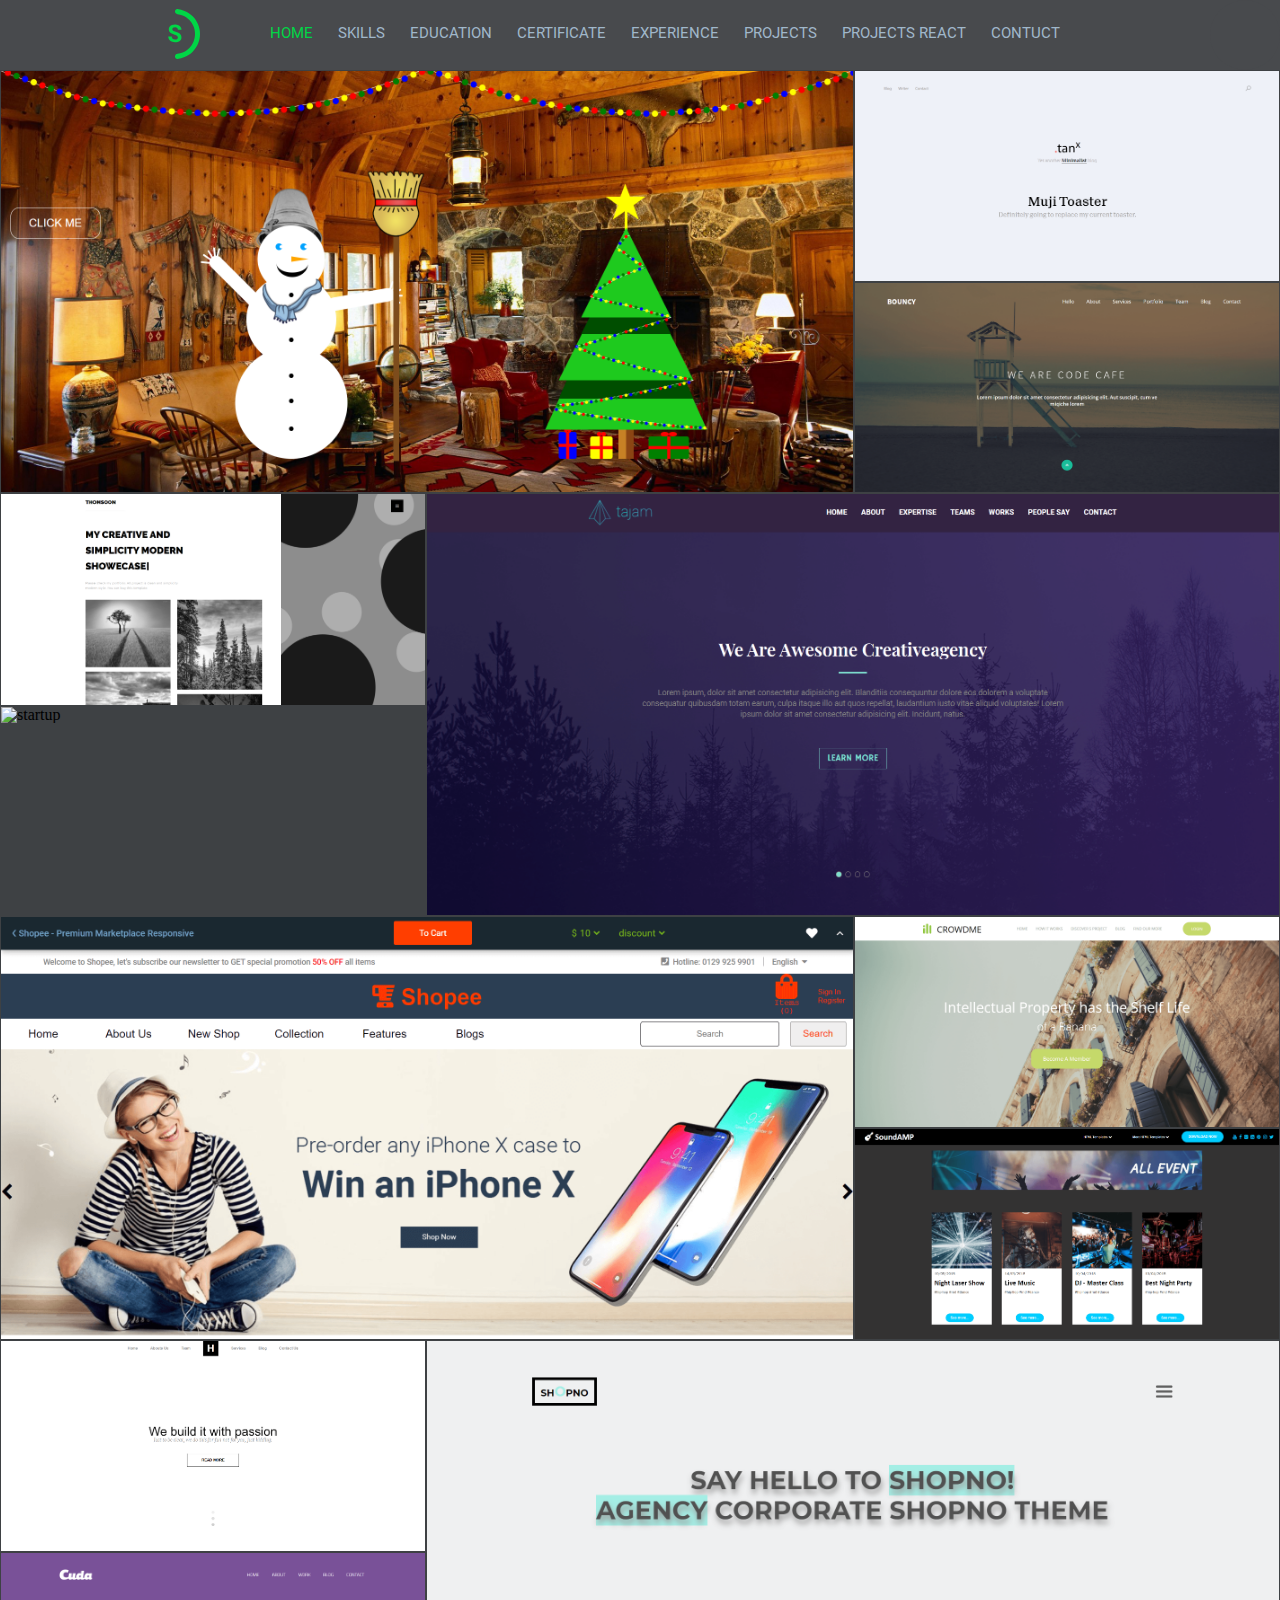
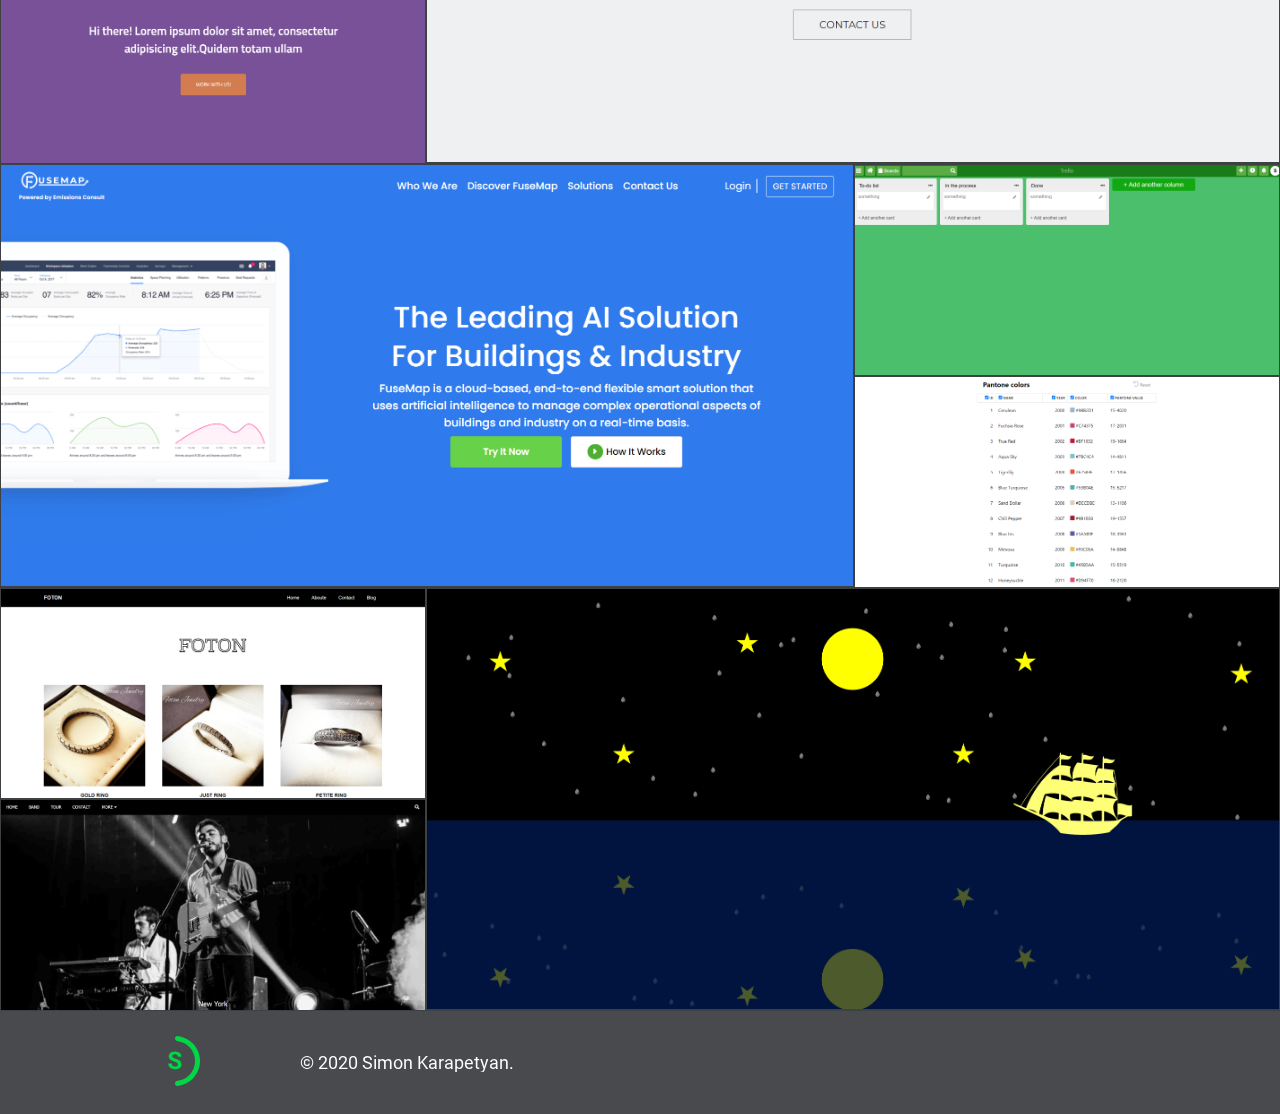
==== commit f6dba0a4: "added other project" ====
--- a/projects.html
+++ b/projects.html
@@ -132,99 +132,107 @@
             <div class="projects-page__cont">
                 <div class="projects-page__box first__box">
                     <div class="projects-page__box_item">
+                        <a href="https://simon-svg.github.io/Thomsoon/">
+                            <img class="projects-page__box_img" src="assets/media/img/projects/thomsoon.png" alt="thomsoon">
+                        </a>
+                    </div>
+                    <div class="projects-page__box_item">
+                        <a href="https://simon-svg.github.io/Startup/">
+                            <img class="projects-page__box_img" src="assets/media/img/projects/startup.png" alt="startup">
+                        </a>
+                    </div>
+                </div>
+                <div class="projects-page__box last__box">
+                    <div class="projects-page__box_item">
+                        <a href="https://simon-svg.github.io/Tajam/">
+                            <img class="projects-page__box_img" src="assets/media/img/projects/tajam.png" alt="tajam">
+                        </a>
+                    </div>
+                </div>
+            </div>
+
+
+            <div class="projects-page__cont">
+                <div class="projects-page__box last__box">
+                    <div class="projects-page__box_item">
+                        <a href="https://simon-svg.github.io/Shop/">
+                            <img class="projects-page__box_img" src="assets/media/img/projects/shop.png" alt="shop">
+                        </a>
+                    </div>
+                </div>
+                <div class="projects-page__box first__box">
+                    <div class="projects-page__box_item">
+                        <a href="https://simon-svg.github.io/Icrowdme/">
+                            <img class="projects-page__box_img" src="assets/media/img/projects/icrowdme.png" alt="icrowdme">
+                        </a>
+                    </div>
+                    <div class="projects-page__box_item">
+                        <a href="https://simon-svg.github.io/Sound/">
+                            <img class="projects-page__box_img" src="assets/media/img/projects/sound.png" alt="sound">
+                        </a>
+                    </div>
+                </div>
+            </div>
+
+
+            <div class="projects-page__cont">
+                <div class="projects-page__box first__box">
+                    <div class="projects-page__box_item">
+                        <a href="https://simon-svg.github.io/BW/">
+                            <img class="projects-page__box_img" src="assets/media/img/projects/b&w.png" alt="b&w">
+                        </a>
+                    </div>
+                    <div class="projects-page__box_item">
+                        <a href="https://simon-svg.github.io/Cuda/">
+                            <img class="projects-page__box_img" src="assets/media/img/projects/cuda.png" alt="cuda">
+                        </a>
+                    </div>
+                </div>
+                <div class="projects-page__box last__box">
+                    <div class="projects-page__box_item">
+                        <a href="https://simon-svg.github.io/Shopno/">
+                            <img class="projects-page__box_img" src="assets/media/img/projects/shopno.png" alt="shopno">
+                        </a>
+                    </div>
+                </div>
+            </div>
+
+
+            <div class="projects-page__cont">
+                <div class="projects-page__box last__box">
+                    <div class="projects-page__box_item">
+                        <a href="https://simon-svg.github.io/FuseMap/">
+                            <img class="projects-page__box_img" src="assets/media/img/projects/fusemap.png" alt="fusemap">
+                        </a>
+                    </div>
+                </div>
+                <div class="projects-page__box first__box">
+                    <div class="projects-page__box_item">
+                        <a href="https://simon-svg.github.io/Trello/">
+                            <img class="projects-page__box_img" src="assets/media/img/projects/trello.png" alt="trello">
+                        </a>
+                    </div>
+                    <div class="projects-page__box_item">
+                        <a href="https://simon-svg.github.io/API/">
+                            <img class="projects-page__box_img" src="assets/media/img/projects/api.png" alt="api">
+                        </a>
+                    </div>
+                </div>
+            </div>
+
+
+            <div class="projects-page__cont">
+                <div class="projects-page__box first__box">
+                    <div class="projects-page__box_item">
+                        <a href="https://simon-svg.github.io/Foton/">
+                            <img class="projects-page__box_img" src="assets/media/img/projects/foton.png" alt="foton">
+                        </a>
+                    </div>
+                    <div class="projects-page__box_item">
                         <a href="https://simon-svg.github.io/Gitara/">
                             <img class="projects-page__box_img" src="assets/media/img/projects/gitara.png" alt="gitara">
                         </a>
                     </div>
-                    <div class="projects-page__box_item">
-                        <a href="https://simon-svg.github.io/Startup/">
-                            <img class="projects-page__box_img" src="assets/media/img/projects/startup.png" alt="startup">
-                        </a>
-                    </div>
-                </div>
-                <div class="projects-page__box last__box">
-                    <div class="projects-page__box_item">
-                        <a href="https://simon-svg.github.io/Tajam/">
-                            <img class="projects-page__box_img" src="assets/media/img/projects/tajam.png" alt="tajam">
-                        </a>
-                    </div>
-                </div>
-            </div>
-            <div class="projects-page__cont">
-                <div class="projects-page__box last__box">
-                    <div class="projects-page__box_item">
-                        <a href="https://simon-svg.github.io/Shop/">
-                            <img class="projects-page__box_img" src="assets/media/img/projects/shop.png" alt="shop">
-                        </a>
-                    </div>
-                </div>
-                <div class="projects-page__box first__box">
-                    <div class="projects-page__box_item">
-                        <a href="https://simon-svg.github.io/Icrowdme/">
-                            <img class="projects-page__box_img" src="assets/media/img/projects/icrowdme.png" alt="icrowdme">
-                        </a>
-                    </div>
-                    <div class="projects-page__box_item">
-                        <a href="https://simon-svg.github.io/Sound/">
-                            <img class="projects-page__box_img" src="assets/media/img/projects/sound.png" alt="sound">
-                        </a>
-                    </div>
-                </div>
-            </div>
-            <div class="projects-page__cont">
-                <div class="projects-page__box first__box">
-                    <div class="projects-page__box_item">
-                        <a href="https://simon-svg.github.io/BW/">
-                            <img class="projects-page__box_img" src="assets/media/img/projects/b&w.png" alt="b&w">
-                        </a>
-                    </div>
-                    <div class="projects-page__box_item">
-                        <a href="https://simon-svg.github.io/Cuda/">
-                            <img class="projects-page__box_img" src="assets/media/img/projects/cuda.png" alt="cuda">
-                        </a>
-                    </div>
-                </div>
-                <div class="projects-page__box last__box">
-                    <div class="projects-page__box_item">
-                        <a href="https://simon-svg.github.io/Shopno/">
-                            <img class="projects-page__box_img" src="assets/media/img/projects/shopno.png" alt="shopno">
-                        </a>
-                    </div>
-                </div>
-            </div>
-            <div class="projects-page__cont">
-                <div class="projects-page__box last__box">
-                    <div class="projects-page__box_item">
-                        <a href="https://simon-svg.github.io/FuseMap/">
-                            <img class="projects-page__box_img" src="assets/media/img/projects/fusemap.png" alt="fusemap">
-                        </a>
-                    </div>
-                </div>
-                <div class="projects-page__box first__box">
-                    <div class="projects-page__box_item">
-                        <a href="https://simon-svg.github.io/Trello/">
-                            <img class="projects-page__box_img" src="assets/media/img/projects/trello.png" alt="trello">
-                        </a>
-                    </div>
-                    <div class="projects-page__box_item">
-                        <a href="https://simon-svg.github.io/API/">
-                            <img class="projects-page__box_img" src="assets/media/img/projects/api.png" alt="api">
-                        </a>
-                    </div>
-                </div>
-            </div>
-            <div class="projects-page__cont">
-                <div class="projects-page__box first__box">
-                    <div class="projects-page__box_item">
-                        <a href="https://simon-svg.github.io/Foton/">
-                            <img class="projects-page__box_img" src="assets/media/img/projects/foton.png" alt="foton">
-                        </a>
-                    </div>
-                    <!-- <div class="projects-page__box_item">
-                        <a href="https://simon-svg.github.io/Bouncy/">
-                            <img class="projects-page__box_img" src="assets/media/img/projects/bouncy.png" alt="bouncy">
-                        </a>
-                    </div> -->
                 </div>
                 <div class="projects-page__box last__box">
                     <div class="projects-page__box_item">
@@ -236,6 +244,8 @@
             </div>
         </div>
     </main>
+
+    
     <footer class="footer footer__projects">
         <div class="wrapper">
             <div class="footer__cont">
--- a/assets/css/style.css
+++ b/assets/css/style.css
@@ -694,7 +694,6 @@
     color: #808080;
     font-size: 20px;
     font-family: "Merriweather", sans-serif;
-    text-transform: capitalize;
     padding: 20px 20px 15px;
     border: none;
     border-bottom: 5px inset #ffffff;
@@ -705,6 +704,9 @@
     -o-border-radius: 10px;
     outline: none;
     box-sizing: border-box;
+}
+.form__name{
+    text-transform: capitalize;
 }
 .form__message,
 .form__btn{
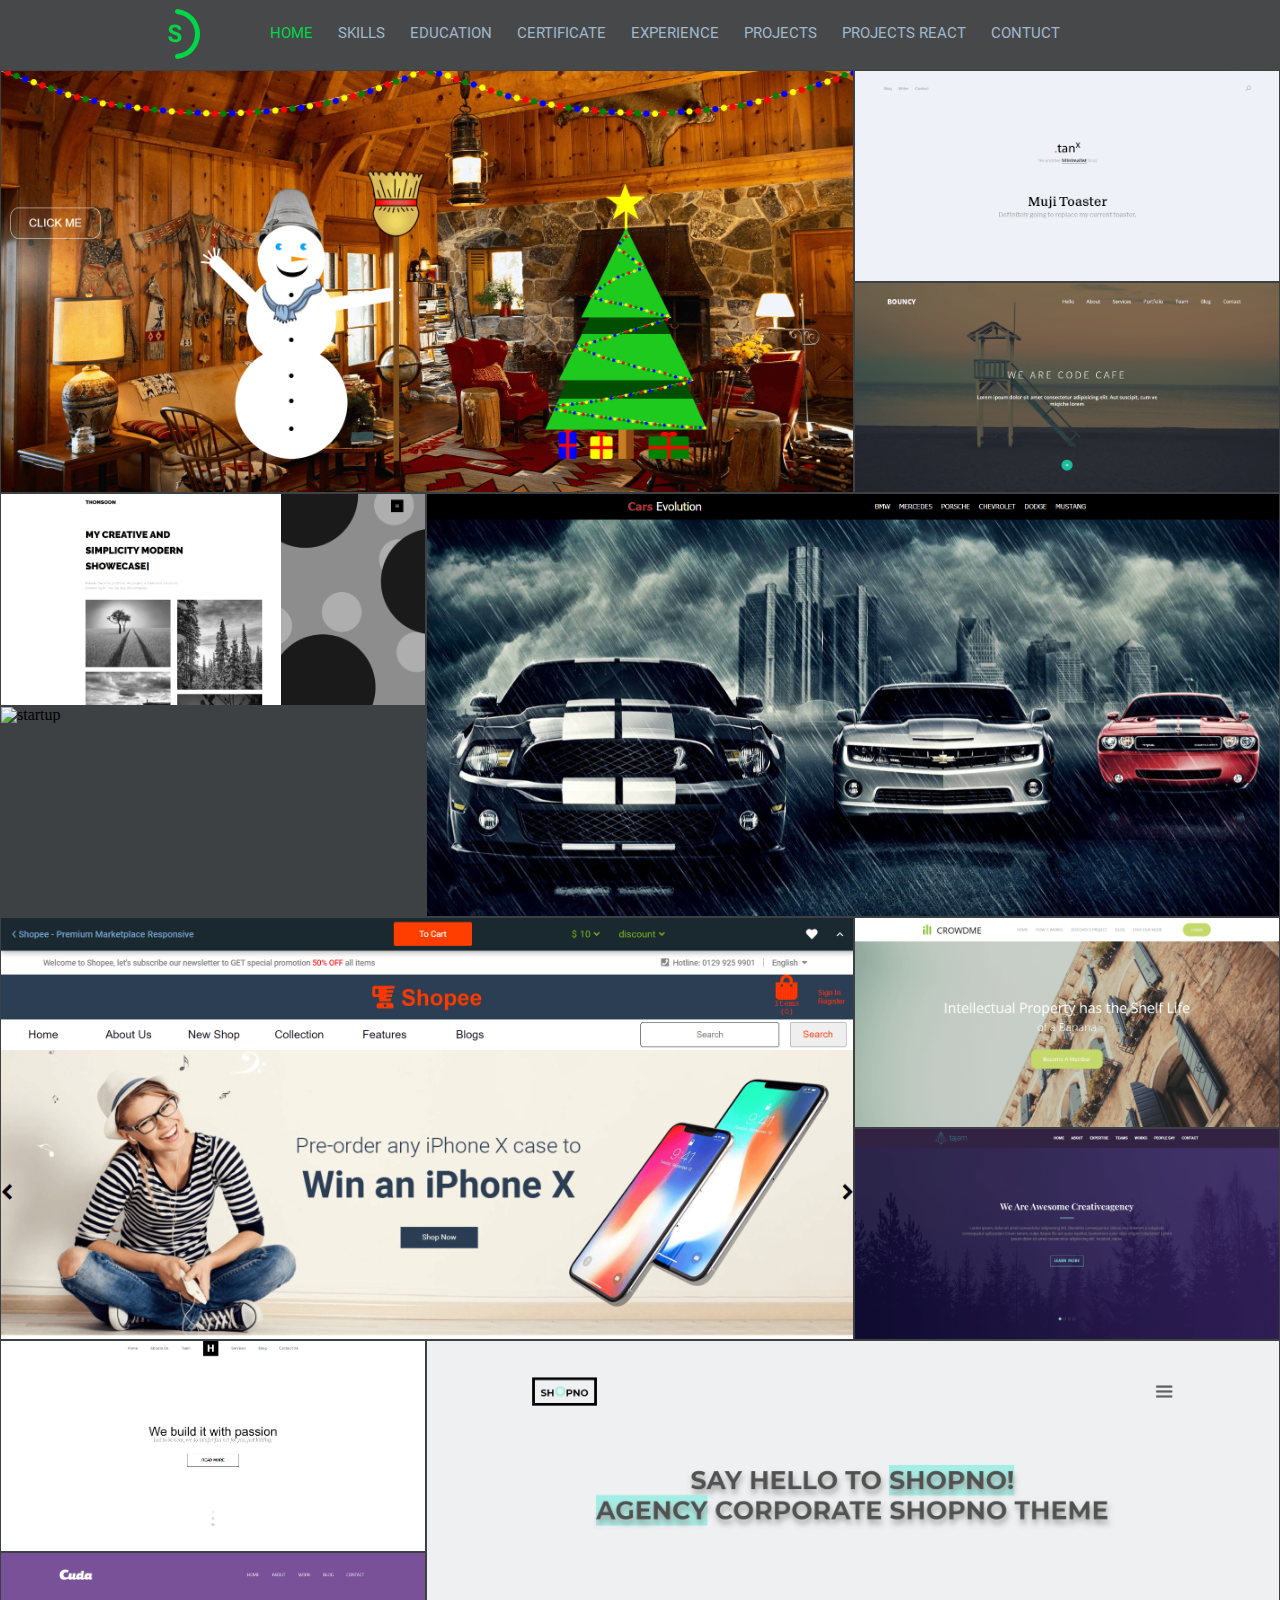
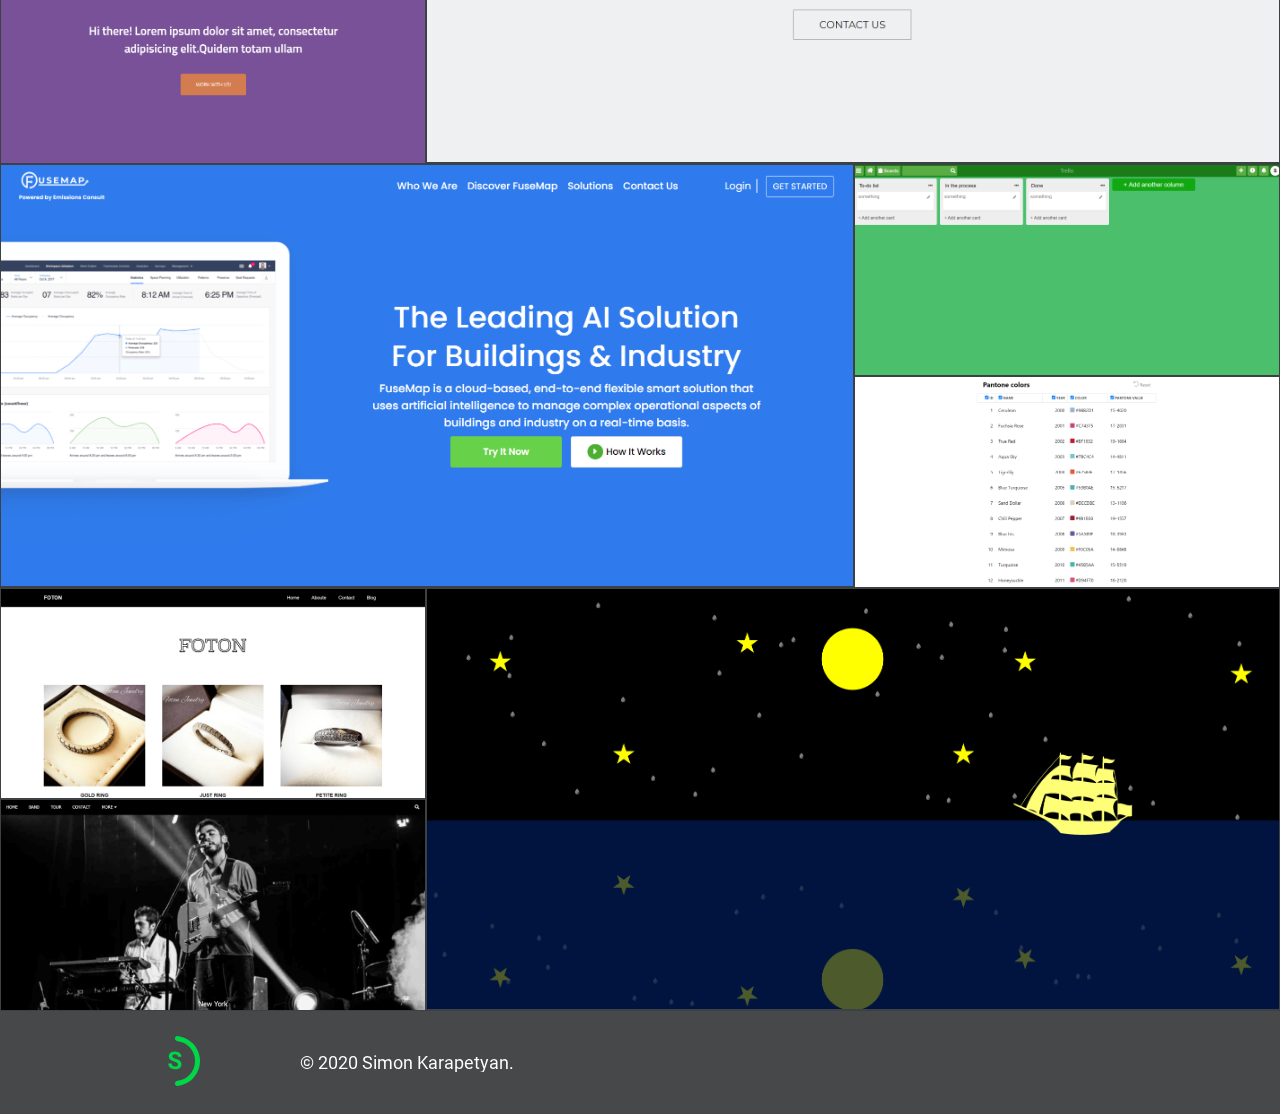
==== commit b5eed071: "added carsEvolution project" ====
--- a/projects.html
+++ b/projects.html
@@ -144,31 +144,31 @@
                 </div>
                 <div class="projects-page__box last__box">
                     <div class="projects-page__box_item">
+                        <a href="https://simon-svg.github.io/CarsEvolution/">
+                            <img class="projects-page__box_img" src="assets/media/img/projects/carsEvolution.png" alt="carsEvolution">
+                        </a>
+                    </div>
+                </div>
+            </div>
+
+
+            <div class="projects-page__cont">
+                <div class="projects-page__box last__box">
+                    <div class="projects-page__box_item">
+                        <a href="https://simon-svg.github.io/Shop/">
+                            <img class="projects-page__box_img" src="assets/media/img/projects/shop.png" alt="shop">
+                        </a>
+                    </div>
+                </div>
+                <div class="projects-page__box first__box">
+                    <div class="projects-page__box_item">
+                        <a href="https://simon-svg.github.io/Icrowdme/">
+                            <img class="projects-page__box_img" src="assets/media/img/projects/icrowdme.png" alt="icrowdme">
+                        </a>
+                    </div>
+                    <div class="projects-page__box_item">
                         <a href="https://simon-svg.github.io/Tajam/">
                             <img class="projects-page__box_img" src="assets/media/img/projects/tajam.png" alt="tajam">
-                        </a>
-                    </div>
-                </div>
-            </div>
-
-
-            <div class="projects-page__cont">
-                <div class="projects-page__box last__box">
-                    <div class="projects-page__box_item">
-                        <a href="https://simon-svg.github.io/Shop/">
-                            <img class="projects-page__box_img" src="assets/media/img/projects/shop.png" alt="shop">
-                        </a>
-                    </div>
-                </div>
-                <div class="projects-page__box first__box">
-                    <div class="projects-page__box_item">
-                        <a href="https://simon-svg.github.io/Icrowdme/">
-                            <img class="projects-page__box_img" src="assets/media/img/projects/icrowdme.png" alt="icrowdme">
-                        </a>
-                    </div>
-                    <div class="projects-page__box_item">
-                        <a href="https://simon-svg.github.io/Sound/">
-                            <img class="projects-page__box_img" src="assets/media/img/projects/sound.png" alt="sound">
                         </a>
                     </div>
                 </div>
--- a/assets/css/style.css
+++ b/assets/css/style.css
@@ -1,7 +1,16 @@
 html{
     scroll-behavior: smooth;
 }
-
+:root{
+    --white: #ffffff;
+    --black: #000000;
+    --dark-gray: #46484A;
+    --gray-hover: #565758;
+    --green: #00D646;
+    --green-hover: #00FF57;
+    --link: #A0B7CA;
+    --inside-item: #3e4144;
+}
 .wrapper{
     width: 980px;
     margin: 0 auto;
@@ -10,13 +19,14 @@
 /* 
 loader 
 */
+
 .loader{
     position: fixed;
     top: 0;
     left: 0;
     width: 100%;
     height: 100vh;
-    background-color: rgb(72, 74, 77);
+    background-color: var(--dark-gray);
     z-index: 999999;
     opacity: 1;
     transition: opacity ease .5s;
@@ -47,7 +57,7 @@
     left: 0;
     width: 60px;
     height: 60px;    
-    border: 15px solid #00D646;
+    border: 15px solid var(--green);
     -moz-border-radius: 50px 50px 0 50px;
     border-radius: 50px 50px 0 50px;
     -webkit-transform: rotate(-45deg);
@@ -56,7 +66,6 @@
     -o-transform: rotate(-45deg);
     transform: rotate(-45deg);
 }
- 
 .loader__infinity:after {
     left: auto;
     right: 0;
@@ -86,8 +95,6 @@
 }
 
 
-
-
 .flex{
     display: flex;
     justify-content: space-between;
@@ -102,7 +109,7 @@
     -o-transition: filter ease .2s;
 }
 .green{
-    color: #00D646;
+    color: var(--green);
 }
 .title{
     width: 100%;
@@ -112,7 +119,7 @@
     margin-bottom: 150px;
 }
 .title__head{
-    color: white;
+    color: var(--white);
     text-transform: uppercase;
     font-size: 50px;
     font-weight: 800;
@@ -121,7 +128,7 @@
     letter-spacing: 8px;
 }
 .subtitle{
-    color: white;
+    color: var(--white);
     text-transform: uppercase;
     font-size: 25px;
     font-weight: 400;
@@ -132,9 +139,9 @@
     text-align: center;
 }
 .btn{
-    background-color: rgb(62, 65, 68);
-    border: 1px solid #00D646;
-    color: white;
+    background-color: var(--inside-item);
+    border: 1px solid var(--green);
+    color: var(--white);
     border-radius: 20px;
     padding: 14px 0;
     width: 250px;
@@ -149,7 +156,7 @@
     -o-transition: all ease 0.5s;
 }
 .btn:hover{
-    background-color: #00D646;
+    background-color: var(--green);
 }
 
 /* 
@@ -160,7 +167,7 @@
     width: 100%;
     height: 70px;
     position: fixed;
-    background-color: rgb(72, 74, 77);
+    background-color: var(--dark-gray);
     z-index: 999;
     display: flex;
     align-items: center;
@@ -192,7 +199,7 @@
 }
 .header__link,
 .header__mobile-link{
-    color: rgb(160, 183, 202);
+    color: var(--link);
     font-family: "Roboto", sans-serif;
     font-weight: 400;
     text-transform: uppercase;
@@ -200,10 +207,10 @@
 }
 .header__item:first-child .header__link,
 .header__mobile-item:first-child .header__mobile-link{
-    color: #00D646;
+    color: var(--green);
 }
 .header__portfolio-link{
-    color: rgb(160, 183, 202);
+    color: var(--link);
 }
 .header__item::after{
     position: absolute;
@@ -212,7 +219,7 @@
     bottom: 0;
     width: 0%;
     height: 2px;
-    background-color: #00D646;
+    background-color: var(--green);
     transition: left ease .5s, width ease .5s;
 }
 .header__item:hover.header__item::after{
@@ -224,7 +231,7 @@
     right: 0;
     width: 70px;
     height: 70px;
-    background-color: rgb(72, 74, 77);
+    background-color: var(--dark-gray);
     border-radius: 50%;
     cursor: pointer;
     z-index: 1000;
@@ -233,10 +240,10 @@
     align-items: center;
 }
 .header__panel:hover{
-    background-color: rgb(86, 87, 88);
+    background-color: var(--gray-hover);
 }
 .header__panel_icon{
-    color: rgb(160, 183, 202);
+    color: var(--link);
     font-size: 25px;
     transition: transform ease 0.5s;
 }
@@ -258,7 +265,7 @@
     width: 100%;
     height: 3px;
     margin-top: 5px;
-    background-color: rgb(160, 183, 202);
+    background-color: var(--link);
     transition: all ease 0.1s;
 }
 .header__burger-menu_item:first-child{
@@ -271,7 +278,7 @@
     height: 0px;
     overflow: hidden;
     position: fixed;
-    background-color: rgb(72, 74, 77);
+    background-color: var(--dark-gray);
     z-index: 999;
 }
 .header__mobile-list{
@@ -301,7 +308,7 @@
     opacity: 0.5;
 }
 .scroll-top__arrow{
-    color: white;
+    color: var(--white);
     font-size: 70px;
     border-radius: 50%;
     border: none;
@@ -322,7 +329,7 @@
 }
 .home__title{
     text-transform: capitalize;
-    color: white;
+    color: var(--white);
     font-size: 80px;
     font-weight: 800;
     font-family: "Roboto", sans-serif;
@@ -334,7 +341,7 @@
     margin: 120px 0 180px;
 }
 .home__subtitle{
-    color: #00D646;
+    color: var(--green);
     text-transform: uppercase;
     font-family: "Merriweather", sans-serif;
     font-weight: 900;
@@ -342,12 +349,11 @@
     font-size: 22px;
     font-style: italic;
 }
-
 .home__cont{
     width: 820px;
     margin: 0 auto;
     padding: 90px;
-    background-color: rgb(62, 65, 68);
+    background-color: var(--inside-item);
     display: flex;
     flex-direction: column;
     align-items: center;
@@ -416,7 +422,7 @@
 }
 .home__info_item{
     font-family: "Roboto", sans-serif;
-    color: white;
+    color: var(--white);
     text-align: center;
     line-height: 35px;
     font-size: 20px;
@@ -446,7 +452,7 @@
     text-align: end;
 }
 .skills__item_info{
-    color: white;
+    color: var(--white);
     text-transform: uppercase;
     font-size: 20px;
     font-family: "Merriweather", sans-serif;
@@ -456,7 +462,7 @@
 .skills__item_line{
     height: 13px;
     border-radius: 3px;
-    background-color: #00D646;
+    background-color: var(--green);
     margin: 0 10px 0 50px;
     width: 0;
     transition: width ease 1s;
@@ -472,7 +478,7 @@
 }
 .educ-exper__line{
     width: 4px;
-    background-color: #00D646;
+    background-color: var(--green);
     position: relative;
 }
 .educ-exper__info{
@@ -504,7 +510,7 @@
     right: -90px;
     width: 16px;
     height: 16px;
-    background-color: #00D646;
+    background-color: var(--green);
     border-radius: 50%;
 }
 .educ-exper__line::after{
@@ -522,18 +528,18 @@
     left: -90px;
     width: 16px;
     height: 16px;
-    background-color: #00D646;
+    background-color: var(--green);
     border-radius: 50%;
 }
 .educ-exper__cont_subtitle{
-    color: #00D646;
+    color: var(--green);
     font-size: 18px;
     font-family: "Merriweather", sans-serif;
     font-style: italic;
     text-transform: capitalize;
 }
 .educ-exper__cont_title{
-    color: white;
+    color: var(--white);
     font-size: 25px;
     font-family: 'Roboto' ,sans-serif;
     margin: 20px 0;
@@ -547,7 +553,7 @@
     text-align: start;
 }
 .educ-exper__cont_bot{
-    color: rgb(160, 183, 202);
+    color: var(--link);
     font-size: 18px;
     font-family: "Merriweather", sans-serif;
     font-style: italic;
@@ -571,7 +577,7 @@
 .educ-exper-mob__item_title{
     width: 100%;
     height: 50px;
-    background-color: rgb(62, 65, 68);
+    background-color: var(--inside-item);
     padding: 5px 20px 5px;
     transition: background-color ease .5s;
     position: relative;
@@ -583,14 +589,14 @@
     width: 40px;
     height: 40px;
     border-radius: 50%;
-    background-color: rgb(72, 74, 77);
+    background-color: var(--dark-gray);
     display: flex;
     align-items: center;
     justify-content: center;
     cursor: pointer;
 }
 .educ-exper-mob__item_icon{
-    color: rgb(160, 183, 202);
+    color: var(--link);
     font-size: 25px;
     transition: transform ease 0.5s;
 }
@@ -601,7 +607,7 @@
 .educ-exper-mob__item_inside{
     width: 100%;
     height: 0px;
-    background-color: rgb(62, 65, 68);
+    background-color: var(--inside-item);
     display: flex;
     flex-direction: column;
     align-items: center;
@@ -690,13 +696,13 @@
 .form__input,
 .form__text{
     width: calc(50% - 30px);
-    background-color: #ffffff;
+    background-color: var(--white);
     color: #808080;
     font-size: 20px;
     font-family: "Merriweather", sans-serif;
     padding: 20px 20px 15px;
     border: none;
-    border-bottom: 5px inset #ffffff;
+    border-bottom: 5px inset var(--white);
     border-radius: 10px;
     -webkit-border-radius: 10px;
     -moz-border-radius: 10px;
@@ -738,18 +744,18 @@
     -o-transition: all ease .5s;
 }
 .disabled{
-    background-color: #ffffff;
-    color: #000000;
+    background-color: var(--white);
+    color: var(--black);
     opacity: .5;
 }
 .adjective{
-    background-color: #00D646;
-    color: #ffffff;
+    background-color: var(--green);
+    color: var(--white);
     cursor: pointer;
 }
 .adjective:hover{
-    background-color: #00FF57;
-    color: #000000;
+    background-color: var(--green-hover);
+    color: var(--black);
 }
 
 /*
@@ -757,7 +763,7 @@
 */
 
 .footer{
-    background-color: rgb(72, 74, 77);
+    background-color: var(--dark-gray);
     padding: 25px 0;
     margin-top: -50px;
 }
@@ -771,7 +777,7 @@
     font-size: 18px;
     margin-left: 100px;
     overflow: hidden;
-    background: linear-gradient(to right, #00D646, #00D646 49%, #ffffff 50%);
+    background: linear-gradient(to right, var(--green), var(--green) 49%, var(--white) 50%);
     background-clip: text;
     -webkit-background-clip: text;
     -webkit-text-fill-color: transparent;
@@ -783,9 +789,6 @@
 .footer__inside:hover {
     background-position: 0 100%;
 }
-
-
-
 
 
 /* opacityes & transforms*/
@@ -820,7 +823,7 @@
     padding-top: 70px;
     display: flex;
     flex-wrap: wrap;
-    background-color: rgb(62, 65, 68);
+    background-color: var(--inside-item);
     transition: padding ease 0.5s;
 }
 .projects-page__cont{
@@ -840,7 +843,7 @@
 .projects-page__box_item{
     width: 100%;
     overflow: hidden;
-    border: 1px solid rgb(62, 65, 68);
+    border: 1px solid var(--inside-item);
 }
 .projects-page__box_img:hover{
     transform: scale(1.1);
@@ -853,8 +856,6 @@
 .footer__projects{
     margin-top: 0;
 }
-
-
 
 
 
--- a/assets/css/response.css
+++ b/assets/css/response.css
@@ -47,8 +47,6 @@
     .educ-exper-mob__cont{
         display: flex;
     }
-}
-@media only screen and (max-width: 870px){
     .educ-exper-mob__item_arrow{
         position: unset;
     }
@@ -58,6 +56,26 @@
     }
     .educ-exper-mob__item_name{
         margin: 0 0 10px 0;
+    }
+
+    /* 
+    contact 
+    */
+    .form__input,
+    .form__btn{
+        padding: 10px;
+        font-size: 15px;
+    }
+    .form__name,
+    .form__email{
+        width: calc(50% - 15px);
+    }
+    .form__text {
+        padding-bottom: 200px;
+    }
+    .form__message,
+    .form__btn{
+        margin-top: 20px;
     }
 }
 @media only screen and (max-width: 600px){
@@ -110,8 +128,22 @@
         text-align: center;
     }
 
-    /* portfolio page */
+    /* 
+    contact 
+    */
+    .form__name-email{
+        flex-wrap: wrap;
+    }
+    .form__input{
+        width: 100%;
+    }
+    .form__email{
+        margin-top: 20px;
+    }
 
+    /* 
+    portfolio page 
+    */
     .projects-page__cont{
         flex-wrap: wrap;
     }
@@ -130,14 +162,6 @@
     .home__info_item{
         line-height: 20px;
         font-size: 14px;
-    }
-    .home__logo_border{
-        width: 60px;
-        height: 60px;
-        border-right: 4px solid #00D646;
-    }
-    .home__logo__icon{
-        font-size: 35px;
     }
     .btn{
         width: 210px;
@@ -158,4 +182,12 @@
     .home__subtitle{
         letter-spacing: 3px;
     }
+    .form__text{
+        padding-bottom: 130px;
+    }
+}
+@media only screen and (max-width: 375px){
+    section {
+        padding: 70px 0;
+    }
 }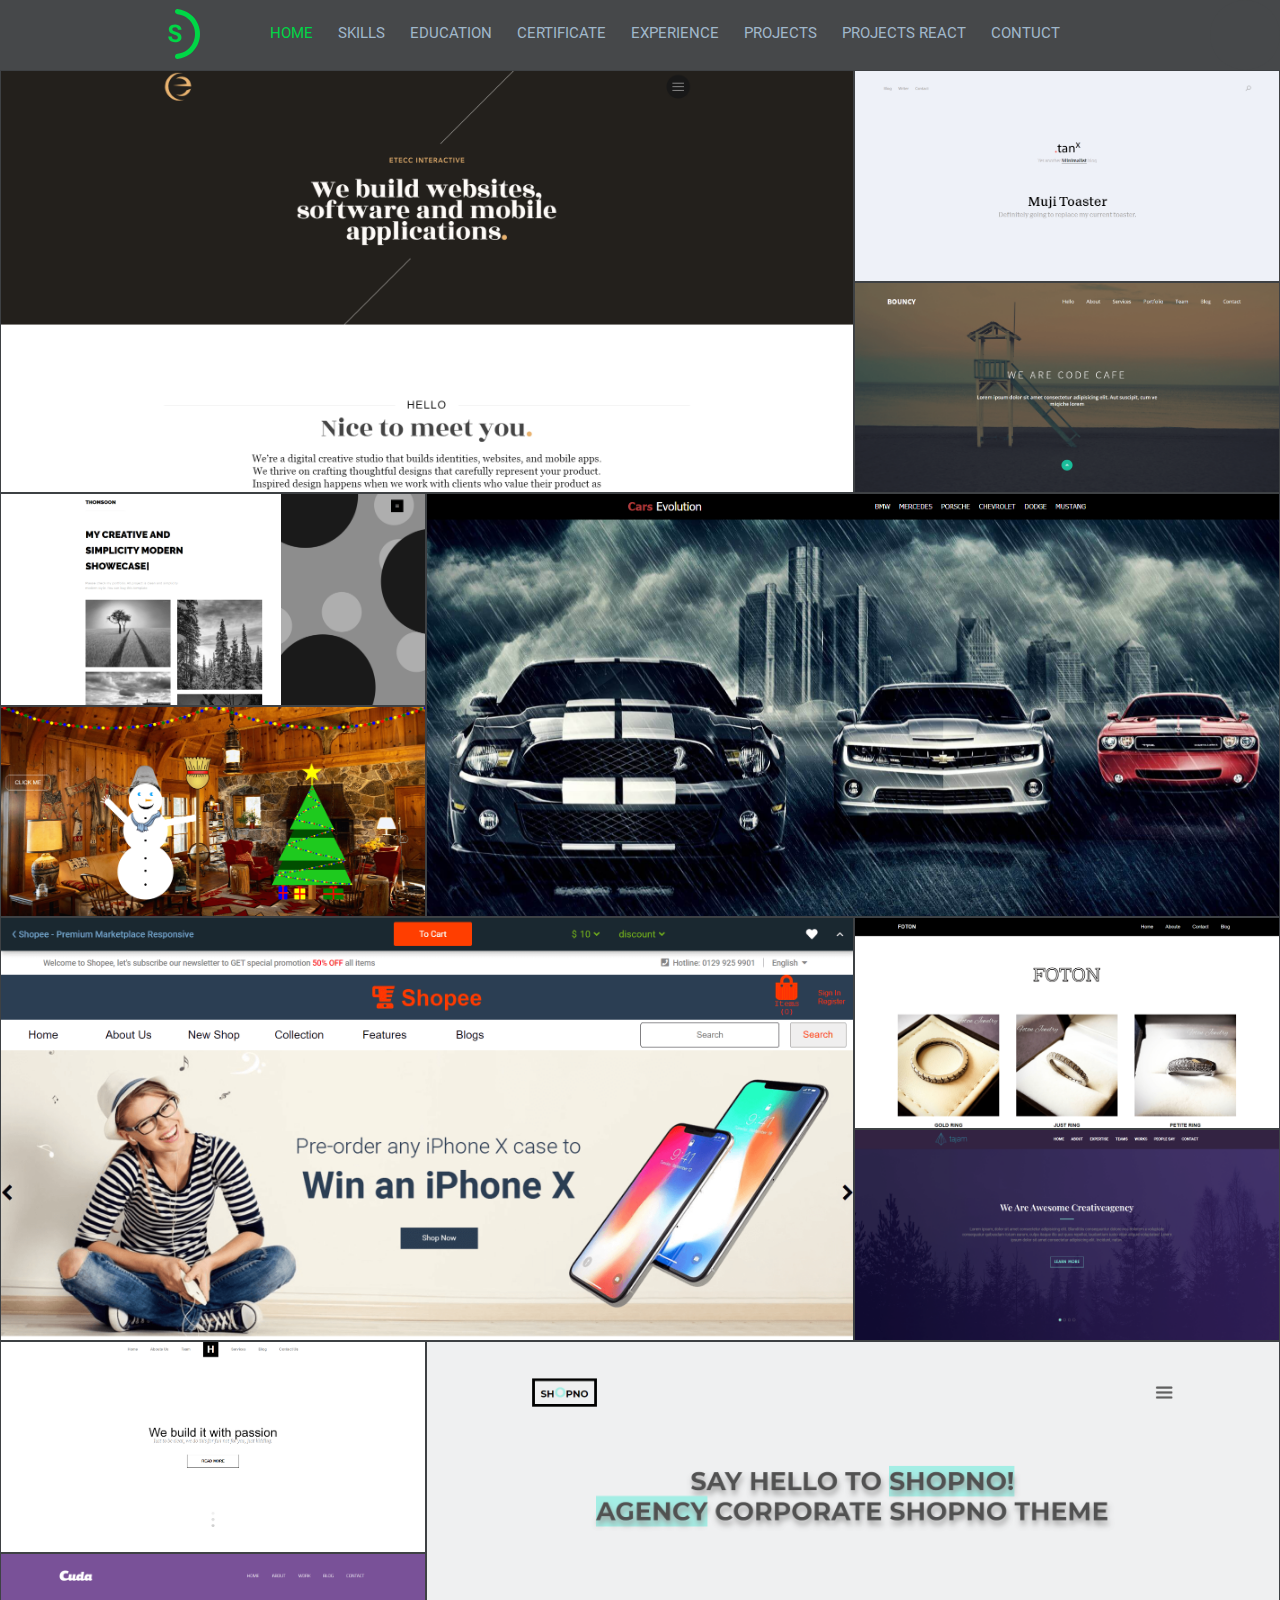
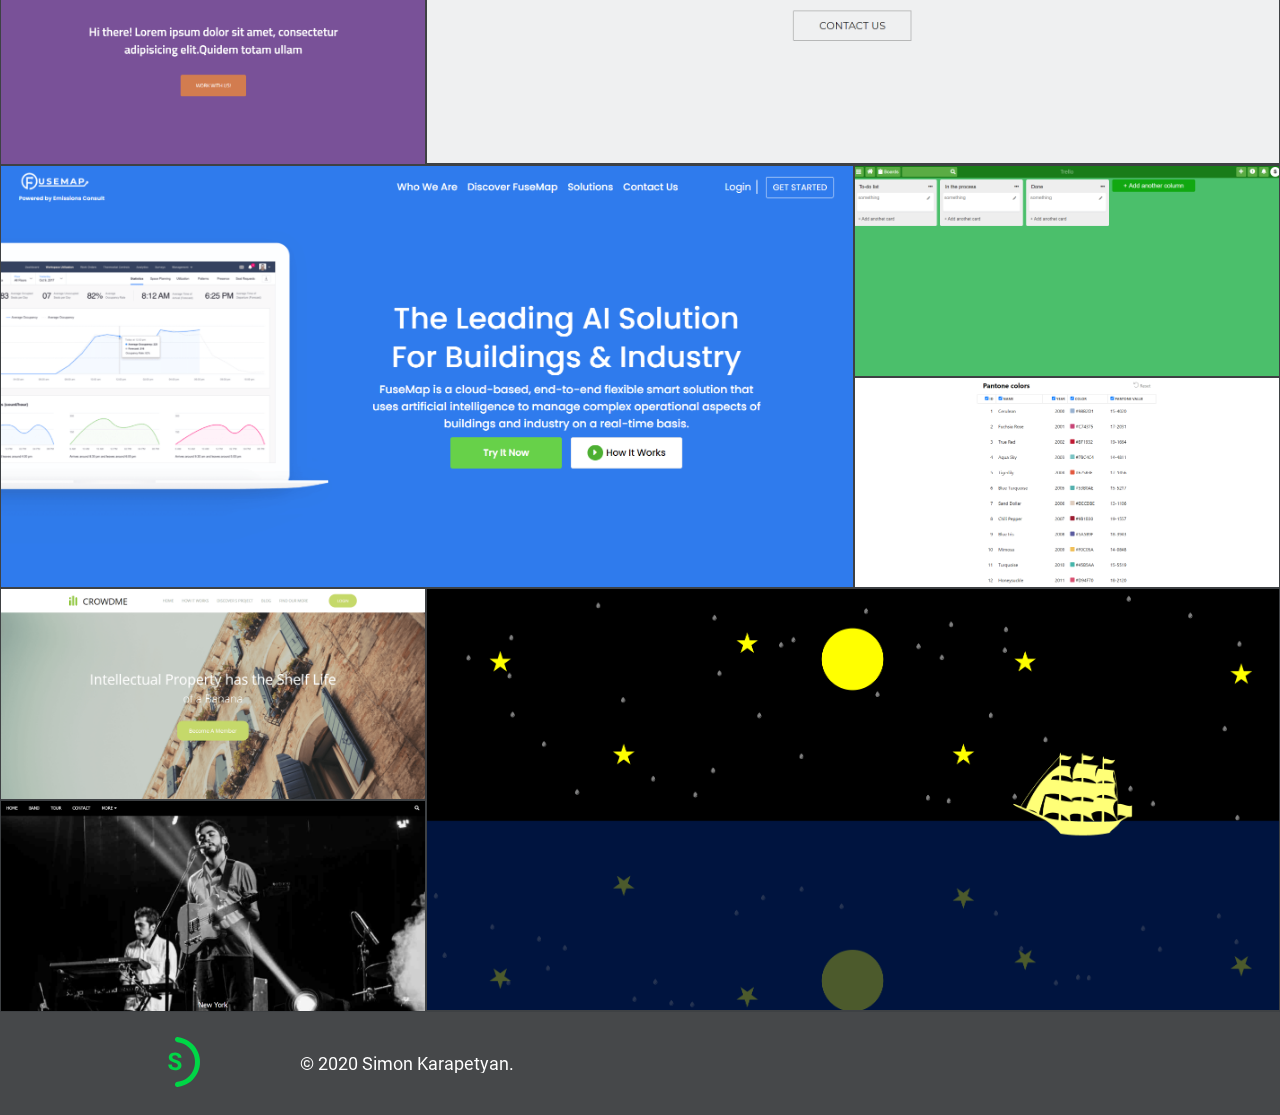
==== commit b195f04b: "added project" ====
--- a/projects.html
+++ b/projects.html
@@ -57,9 +57,9 @@
                     </ul>
                 </nav>
                 <div class="header__burger-menu">
-                    <div class="header__burger-menu_item"></div>
-                    <div class="header__burger-menu_item"></div>
-                    <div class="header__burger-menu_item"></div>
+                    <span class="header__burger-menu_item"></span>
+                    <span class="header__burger-menu_item"></span>
+                    <span class="header__burger-menu_item"></span>
                 </div>
             </div>
         </div>
@@ -108,40 +108,40 @@
             <div class="projects-page__cont">
                 <div class="projects-page__box last__box">
                     <div class="projects-page__box_item">
+                        <a href="https://simon-svg.github.io/Etecc/">
+                            <img class="projects-page__box_img" src="assets/media/img/projects/etecc.png" alt="etecc">
+                        </a>
+                    </div>
+                </div>
+                <div class="projects-page__box first__box">
+                    <div class="projects-page__box_item">
+                        <a href="https://simon-svg.github.io/TANx/">
+                            <img class="projects-page__box_img" src="assets/media/img/projects/tanx.png" alt="tanx">
+                        </a>
+                    </div>
+                    <div class="projects-page__box_item">
+                        <a href="https://simon-svg.github.io/Bouncy/">
+                            <img class="projects-page__box_img" src="assets/media/img/projects/bouncy.png" alt="bouncy">
+                        </a>
+                    </div>
+                </div>
+            </div>
+
+
+
+            <div class="projects-page__cont">
+                <div class="projects-page__box first__box">
+                    <div class="projects-page__box_item">
+                        <a href="https://simon-svg.github.io/Thomsoon/">
+                            <img class="projects-page__box_img" src="assets/media/img/projects/thomsoon.png" alt="thomsoon">
+                        </a>
+                    </div>
+                    <div class="projects-page__box_item">
                         <a href="https://simon-svg.github.io/NewYear/">
                             <img class="projects-page__box_img" src="assets/media/img/projects/newyear.png" alt="newyear">
                         </a>
                     </div>
                 </div>
-                <div class="projects-page__box first__box">
-                    <div class="projects-page__box_item">
-                        <a href="https://simon-svg.github.io/TANx/">
-                            <img class="projects-page__box_img" src="assets/media/img/projects/tanx.png" alt="tanx">
-                        </a>
-                    </div>
-                    <div class="projects-page__box_item">
-                        <a href="https://simon-svg.github.io/Bouncy/">
-                            <img class="projects-page__box_img" src="assets/media/img/projects/bouncy.png" alt="bouncy">
-                        </a>
-                    </div>
-                </div>
-            </div>
-
-
-
-            <div class="projects-page__cont">
-                <div class="projects-page__box first__box">
-                    <div class="projects-page__box_item">
-                        <a href="https://simon-svg.github.io/Thomsoon/">
-                            <img class="projects-page__box_img" src="assets/media/img/projects/thomsoon.png" alt="thomsoon">
-                        </a>
-                    </div>
-                    <div class="projects-page__box_item">
-                        <a href="https://simon-svg.github.io/Startup/">
-                            <img class="projects-page__box_img" src="assets/media/img/projects/startup.png" alt="startup">
-                        </a>
-                    </div>
-                </div>
                 <div class="projects-page__box last__box">
                     <div class="projects-page__box_item">
                         <a href="https://simon-svg.github.io/CarsEvolution/">
@@ -162,70 +162,70 @@
                 </div>
                 <div class="projects-page__box first__box">
                     <div class="projects-page__box_item">
+                        <a href="https://simon-svg.github.io/Foton/">
+                            <img class="projects-page__box_img" src="assets/media/img/projects/foton.png" alt="foton">
+                        </a>
+                    </div>
+                    <div class="projects-page__box_item">
+                        <a href="https://simon-svg.github.io/Tajam/">
+                            <img class="projects-page__box_img" src="assets/media/img/projects/tajam.png" alt="tajam">
+                        </a>
+                    </div>
+                </div>
+            </div>
+
+
+            <div class="projects-page__cont">
+                <div class="projects-page__box first__box">
+                    <div class="projects-page__box_item">
+                        <a href="https://simon-svg.github.io/BW/">
+                            <img class="projects-page__box_img" src="assets/media/img/projects/b&w.png" alt="b&w">
+                        </a>
+                    </div>
+                    <div class="projects-page__box_item">
+                        <a href="https://simon-svg.github.io/Cuda/">
+                            <img class="projects-page__box_img" src="assets/media/img/projects/cuda.png" alt="cuda">
+                        </a>
+                    </div>
+                </div>
+                <div class="projects-page__box last__box">
+                    <div class="projects-page__box_item">
+                        <a href="https://simon-svg.github.io/Shopno/">
+                            <img class="projects-page__box_img" src="assets/media/img/projects/shopno.png" alt="shopno">
+                        </a>
+                    </div>
+                </div>
+            </div>
+
+
+            <div class="projects-page__cont">
+                <div class="projects-page__box last__box">
+                    <div class="projects-page__box_item">
+                        <a href="https://simon-svg.github.io/FuseMap/">
+                            <img class="projects-page__box_img" src="assets/media/img/projects/fusemap.png" alt="fusemap">
+                        </a>
+                    </div>
+                </div>
+                <div class="projects-page__box first__box">
+                    <div class="projects-page__box_item">
+                        <a href="https://simon-svg.github.io/Trello/">
+                            <img class="projects-page__box_img" src="assets/media/img/projects/trello.png" alt="trello">
+                        </a>
+                    </div>
+                    <div class="projects-page__box_item">
+                        <a href="https://simon-svg.github.io/API/">
+                            <img class="projects-page__box_img" src="assets/media/img/projects/api.png" alt="api">
+                        </a>
+                    </div>
+                </div>
+            </div>
+
+
+            <div class="projects-page__cont">
+                <div class="projects-page__box first__box">
+                    <div class="projects-page__box_item">
                         <a href="https://simon-svg.github.io/Icrowdme/">
                             <img class="projects-page__box_img" src="assets/media/img/projects/icrowdme.png" alt="icrowdme">
-                        </a>
-                    </div>
-                    <div class="projects-page__box_item">
-                        <a href="https://simon-svg.github.io/Tajam/">
-                            <img class="projects-page__box_img" src="assets/media/img/projects/tajam.png" alt="tajam">
-                        </a>
-                    </div>
-                </div>
-            </div>
-
-
-            <div class="projects-page__cont">
-                <div class="projects-page__box first__box">
-                    <div class="projects-page__box_item">
-                        <a href="https://simon-svg.github.io/BW/">
-                            <img class="projects-page__box_img" src="assets/media/img/projects/b&w.png" alt="b&w">
-                        </a>
-                    </div>
-                    <div class="projects-page__box_item">
-                        <a href="https://simon-svg.github.io/Cuda/">
-                            <img class="projects-page__box_img" src="assets/media/img/projects/cuda.png" alt="cuda">
-                        </a>
-                    </div>
-                </div>
-                <div class="projects-page__box last__box">
-                    <div class="projects-page__box_item">
-                        <a href="https://simon-svg.github.io/Shopno/">
-                            <img class="projects-page__box_img" src="assets/media/img/projects/shopno.png" alt="shopno">
-                        </a>
-                    </div>
-                </div>
-            </div>
-
-
-            <div class="projects-page__cont">
-                <div class="projects-page__box last__box">
-                    <div class="projects-page__box_item">
-                        <a href="https://simon-svg.github.io/FuseMap/">
-                            <img class="projects-page__box_img" src="assets/media/img/projects/fusemap.png" alt="fusemap">
-                        </a>
-                    </div>
-                </div>
-                <div class="projects-page__box first__box">
-                    <div class="projects-page__box_item">
-                        <a href="https://simon-svg.github.io/Trello/">
-                            <img class="projects-page__box_img" src="assets/media/img/projects/trello.png" alt="trello">
-                        </a>
-                    </div>
-                    <div class="projects-page__box_item">
-                        <a href="https://simon-svg.github.io/API/">
-                            <img class="projects-page__box_img" src="assets/media/img/projects/api.png" alt="api">
-                        </a>
-                    </div>
-                </div>
-            </div>
-
-
-            <div class="projects-page__cont">
-                <div class="projects-page__box first__box">
-                    <div class="projects-page__box_item">
-                        <a href="https://simon-svg.github.io/Foton/">
-                            <img class="projects-page__box_img" src="assets/media/img/projects/foton.png" alt="foton">
                         </a>
                     </div>
                     <div class="projects-page__box_item">
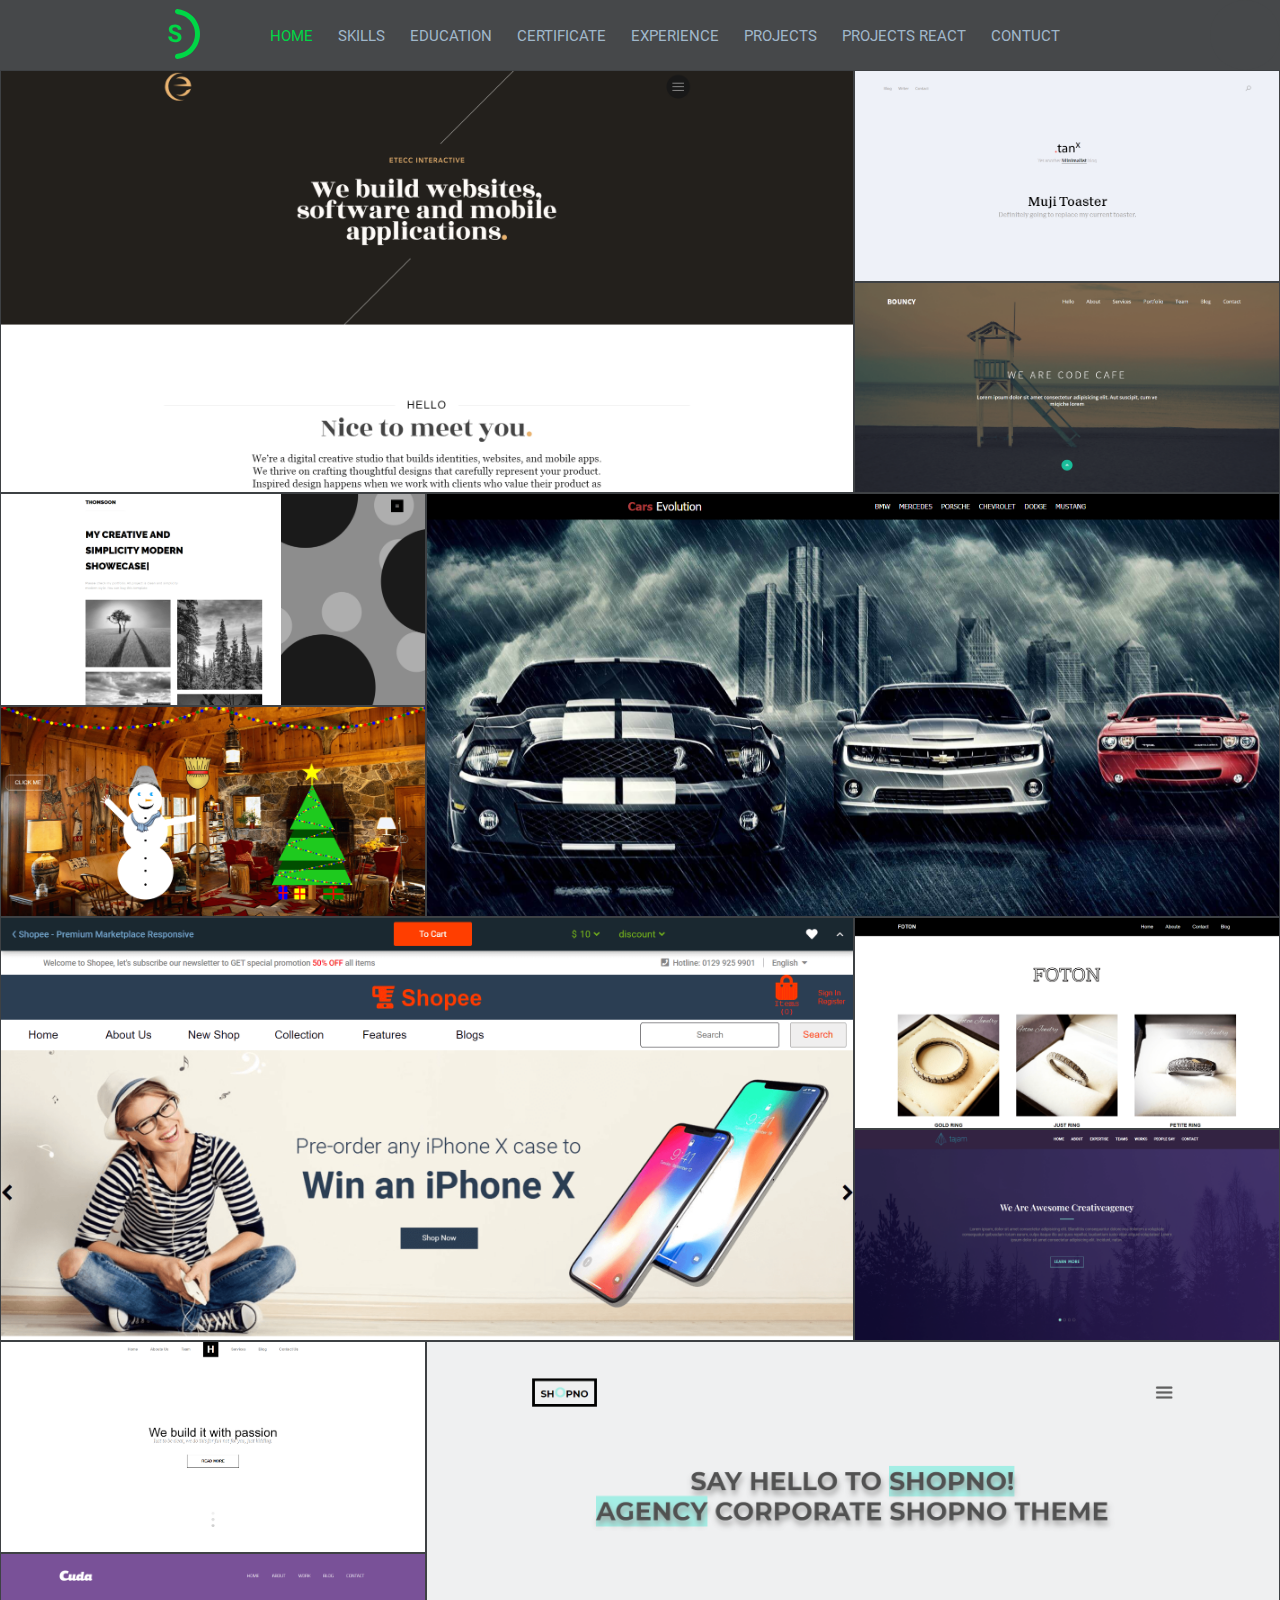
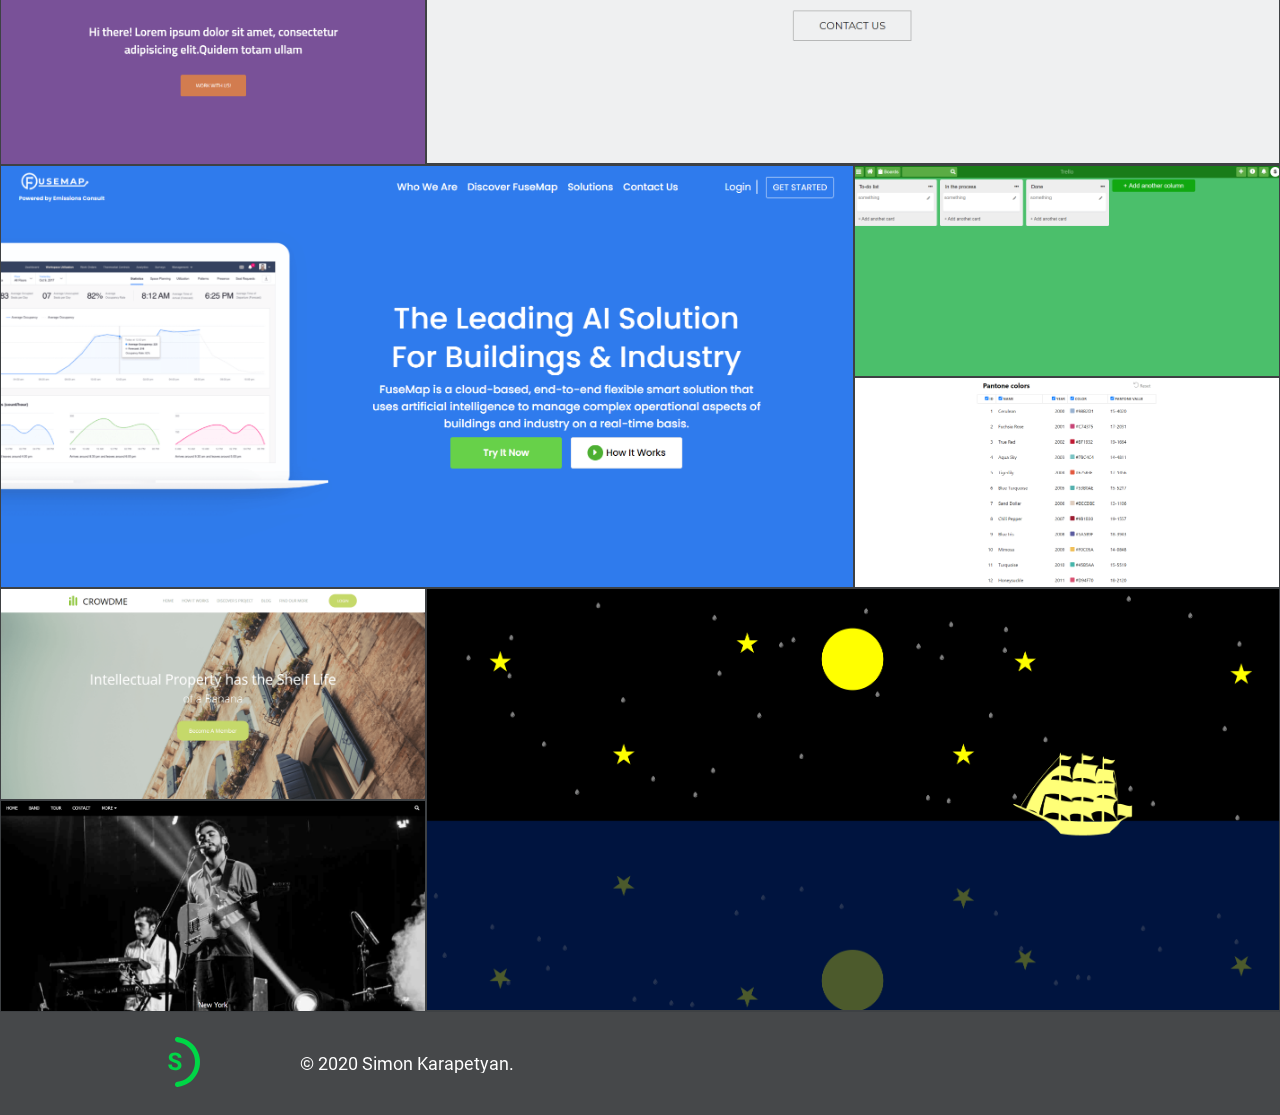
==== commit be1c04ed: "added light mode" ====
--- a/projects.html
+++ b/projects.html
@@ -95,8 +95,10 @@
         </nav>
     </div>
     <main>
-        <div class="header__panel">
-            <i class="header__panel_icon fa fa-angle-up"></i>
+        <div class="header__panel_cont flex">
+            <div class="header__panel">
+                <i class="header__panel_icon fa fa-angle-up" style="transform: rotate(0deg);"></i>
+            </div>
         </div>
         <div class="scroll-top">
             <a class="scroll-top__link" href="#home">
--- a/assets/css/style.css
+++ b/assets/css/style.css
@@ -10,6 +10,7 @@
     --green-hover: #00FF57;
     --link: #A0B7CA;
     --inside-item: #3e4144;
+    --responseColor: #484a4e;
 }
 .wrapper{
     width: 980px;
@@ -139,24 +140,74 @@
     text-align: center;
 }
 .btn{
-    background-color: var(--inside-item);
+    background-color: transparent;
     border: 1px solid var(--green);
     color: var(--white);
-    border-radius: 20px;
     padding: 14px 0;
     width: 250px;
     font-size: 23px;
     transition: all ease 0.5s;
+    overflow: hidden;
     outline: none;
     cursor: pointer;
-    transition: background-color ease .5s;
-    -webkit-transition: all ease 0.5s;
-    -moz-transition: all ease 0.5s;
-    -ms-transition: all ease 0.5s;
-    -o-transition: all ease 0.5s;
-}
-.btn:hover{
+    position: relative;
+    border-radius: 20px;
+    -webkit-border-radius: 20px;
+    -moz-border-radius: 20px;
+    -ms-border-radius: 20px;
+    -o-border-radius: 20px;
+}
+.home__cont_link,
+.projects__btn_link{
+    overflow: hidden;
+    border-radius: 20px;
+    -webkit-border-radius: 20px;
+    -moz-border-radius: 20px;
+    -ms-border-radius: 20px;
+    -o-border-radius: 20px;
+}
+.btn__span{
+    position: relative;
+    z-index: 10;
+}
+.btn__dot{
+    position: absolute;
+    top: 50%;
+    width: 0px;
+    height: 0px;
     background-color: var(--green);
+    border-radius: 50%;
+    -webkit-border-radius: 50%;
+    -moz-border-radius: 50%;
+    -ms-border-radius: 50%;
+    -o-border-radius: 50%;
+    animation: btnDotAnim linear .5s forwards;
+    -webkit-animation: btnDotAnim linear .5s forwards;
+    transform: translate(-50%, -50%);
+    -webkit-transform: translate(-50%, -50%);
+    -moz-transform: translate(-50%, -50%);
+    -ms-transform: translate(-50%, -50%);
+    -o-transform: translate(-50%, -50%);
+}
+@keyframes btnDotAnim{
+    0%{
+        width: 0px;
+        height: 0px;
+    }
+    100%{
+        width: 500px;
+        height: 500px;
+    }
+}
+@keyframes btnDotAnimNone{
+    0%{
+        width: 500px;
+        height: 500px;
+    }
+    100%{
+        width: 0px;
+        height: 0px;
+    }
 }
 
 /* 
@@ -193,12 +244,18 @@
     margin-left: 25px;
     position: relative;
     padding-bottom: 5px;
+    transform: translateY(3px);
+    -webkit-transform: translateY(3px);
+    -moz-transform: translateY(3px);
+    -ms-transform: translateY(3px);
+    -o-transform: translateY(3px);
 }
 .header__item:first-child{
     margin-left: 0;
 }
 .header__link,
-.header__mobile-link{
+.header__mobile-link,
+.header__btn_span{
     color: var(--link);
     font-family: "Roboto", sans-serif;
     font-weight: 400;
@@ -212,6 +269,7 @@
 .header__portfolio-link{
     color: var(--link);
 }
+.header__item::before,
 .header__item::after{
     position: absolute;
     content: "";
@@ -220,21 +278,114 @@
     width: 0%;
     height: 2px;
     background-color: var(--green);
-    transition: left ease .5s, width ease .5s;
-}
-.header__item:hover.header__item::after{
-    width: 100%;
+    transition: all ease .5s;
+    -webkit-transition: all ease .5s;
+    -moz-transition: all ease .5s;
+    -ms-transition: all ease .5s;
+    -o-transition: all ease .5s;
+}
+.header__item_enter::before{
+    width: 50%;
     left: 0;
 }
-.header__panel{
+.header__item_enter::after{
+    width: 50%;
+}
+.header__item_leave::before{
+    width: 0;
+    left: 0;
+}
+.header__item_leave::after{
+    width: 0;
+    left: 100%;
+}
+.header__btn_cont{
+    margin-right: 20px;
+    position: relative;
+}
+.header__btn_line{
+    display: inline-block;
+    width: 2px;
+    height: 0px;
+    background-color: var(--link);
+    position: absolute;
+    bottom: 0px;
+    left: 50%;
+    transform: translateX(-50%);
+    -webkit-transform: translateX(-50%);
+    -moz-transform: translateX(-50%);
+    -ms-transform: translateX(-50%);
+    -o-transform: translateX(-50%);
+    transition: all ease .5s;
+    -webkit-transition: all ease .5s;
+    -moz-transition: all ease .5s;
+    -ms-transition: all ease .5s;
+    -o-transition: all ease .5s;
+}
+.header__btn_cont:hover .header__light_cont{
+    visibility: visible;
+    opacity: 1;
+}
+.header__btn_cont:hover .header__btn_line{
+    height: 13px;
+    bottom: -13px;
+}
+.header__light_cont{
+    position: absolute;
+    left: 50%;
+    bottom: -55px;
+    visibility: hidden;
+    opacity: 0;
+    transform: translateX(-50%);
+    -webkit-transform: translateX(-50%);
+    -moz-transform: translateX(-50%);
+    -ms-transform: translateX(-50%);
+    -o-transform: translateX(-50%);
+    transition: all ease .5s;
+    -webkit-transition: all ease .5s;
+    -moz-transition: all ease .5s;
+    -ms-transition: all ease .5s;
+    -o-transition: all ease .5s;
+}
+.header__light_icon{
+    font-size: 20px;
+    transition: color ease .5s;
+    -webkit-transition: color ease .5s;
+    -moz-transition: color ease .5s;
+    -ms-transition: color ease .5s;
+    -o-transition: color ease .5s;
+}
+.header__light_cont:hover .header__light_icon{
+    color: var(--white);
+}
+.header__btn,
+.header__light_cont{
+    width: 95px;
+    height: auto;
+    padding: 10px 0;
+    justify-content: center;
+}
+.header__btn_span{
+    transition: color ease .5s;
+    -webkit-transition: color ease .5s;
+    -moz-transition: color ease .5s;
+    -ms-transition: color ease .5s;
+    -o-transition: color ease .5s;
+}
+.header__btn:hover .header__btn_span{
+    color: var(--white);
+}
+.header__panel_cont{
     position: fixed;
     right: 0;
+    z-index: 1000;
+}
+.header__panel{
     width: 70px;
     height: 70px;
     background-color: var(--dark-gray);
     border-radius: 50%;
     cursor: pointer;
-    z-index: 1000;
     display: flex;
     justify-content: center;
     align-items: center;
@@ -286,9 +437,6 @@
     flex-direction: column;
     align-items: center;
 }
-.header__mobile-item{
-    margin-left: 0;
-}
 
 /* 
 scroll-top 
@@ -302,6 +450,7 @@
     display: none;
 }
 .scroll-top__link{
+    display: block;
     opacity: 0.3;
 }
 .scroll-top__link:hover{
@@ -650,31 +799,6 @@
 }
 .projects__btn{
     background-color: transparent;
-    animation: btnScale .5s linear infinite;
-    -webkit-animation: btnScale .5s linear infinite;
-}
-@keyframes btnScale{
-    0%{
-        transform: scale(1);
-        -webkit-transform: scale(1);
-        -moz-transform: scale(1);
-        -ms-transform: scale(1);
-        -o-transform: scale(1);
-    }
-    50%{
-        transform: scale(1.1);
-        -webkit-transform: scale(1.1);
-        -moz-transform: scale(1.1);
-        -ms-transform: scale(1.1);
-        -o-transform: scale(1.1);
-    }
-    100%{
-        transform: scale(1);
-        -webkit-transform: scale(1);
-        -moz-transform: scale(1);
-        -ms-transform: scale(1);
-        -o-transform: scale(1);
-    }
 }
 
 /* 
@@ -790,7 +914,6 @@
     background-position: 0 100%;
 }
 
-
 /* opacityes & transforms*/
 
 .title,
@@ -812,18 +935,16 @@
     -o-transform: translateY(0);
 }
 
-
-
 /*
-projects page
+projects page ----------------------------------------------------------------------------------------------------------------------
 */
 
 .projects-page{
     width: 100%;
-    padding-top: 70px;
     display: flex;
     flex-wrap: wrap;
     background-color: var(--inside-item);
+    padding-top: 70px;
     transition: padding ease 0.5s;
 }
 .projects-page__cont{
@@ -857,10 +978,8 @@
     margin-top: 0;
 }
 
-
-
 /* 
-projects-react-page 
+projects-react-page ---------------------------------------------------------------------------------------------------------------------
 */
 
 .projects-react-page{
--- a/assets/css/response.css
+++ b/assets/css/response.css
@@ -1,3 +1,25 @@
+@media only screen and (max-width: 1200px){
+    .loader__gif{
+        transform: scale(0.75);
+        -webkit-transform: scale(0.75);
+        -moz-transform: scale(0.75);
+        -ms-transform: scale(0.75);
+        -o-transform: scale(0.75);
+    }
+    .home-header__list{
+        justify-content: flex-start;
+        margin-left: 20px;
+    }
+    .header__btn_cont{
+        margin-right: 5px;
+    }
+    .header__item{
+        margin-left: 20px;
+    }
+    .header__mobile-item{
+        margin-left: 0;
+    }
+}
 @media only screen and (max-width: 985px){
     .wrapper{
         width: 95%;
@@ -14,6 +36,9 @@
     .home__btn{
         animation: btnScale .5s linear infinite;
         -webkit-animation: btnScale .5s linear infinite;
+    }
+    .header__btn{
+        display: none;
     }
 }
 @media only screen and (max-width: 870px){
@@ -64,7 +89,7 @@
     .form__input,
     .form__btn{
         padding: 10px;
-        font-size: 15px;
+        font-size: 14px;
     }
     .form__name,
     .form__email{
@@ -79,6 +104,13 @@
     }
 }
 @media only screen and (max-width: 600px){
+    .loader__gif{
+        transform: scale(0.5);
+        -webkit-transform: scale(0.5);
+        -moz-transform: scale(0.5);
+        -ms-transform: scale(0.5);
+        -o-transform: scale(0.5);
+    }
     section{
         padding: 100px 0;
     }
@@ -86,10 +118,10 @@
         margin-bottom: 70px;
     }
     .home__title{
-        font-size: 55px;
+        font-size: 53px;
     }
     .home__subtitle{
-        font-size: 18px;
+        font-size: 17px;
         margin: 60px 0;
     }
     .home__cont{
@@ -100,20 +132,20 @@
     }
     .home__info_item{
         line-height: 30px;
-        font-size: 18px;
+        font-size: 17px;
     }
     .home__cont_info{
         margin: 40px 0;
     }
     .title__head{
-        font-size: 40px;
+        font-size: 38px;
     }
     .subtitle{
-        font-size: 20px;
+        font-size: 19px;
         margin-top: 25px;
     }
     .educ-exper-mob__item_name{
-        font-size: 20px;
+        font-size: 19px;
     }
     .certific-projects__cont{
         flex-direction: column;
@@ -161,22 +193,22 @@
     }
     .home__info_item{
         line-height: 20px;
-        font-size: 14px;
+        font-size: 13px;
     }
     .btn{
         width: 210px;
-        font-size: 20px;
+        font-size: 19px;
     }
     .footer__inside{
         margin-left: 50px;
-        font-size: 16px;
+        font-size: 15px;
     }
     .title__head{
-        font-size: 30px;
+        font-size: 28px;
         letter-spacing: 3px;
     }
     .subtitle{
-        font-size: 16px;
+        font-size: 15px;
         letter-spacing: 3px;
     }
     .home__subtitle{
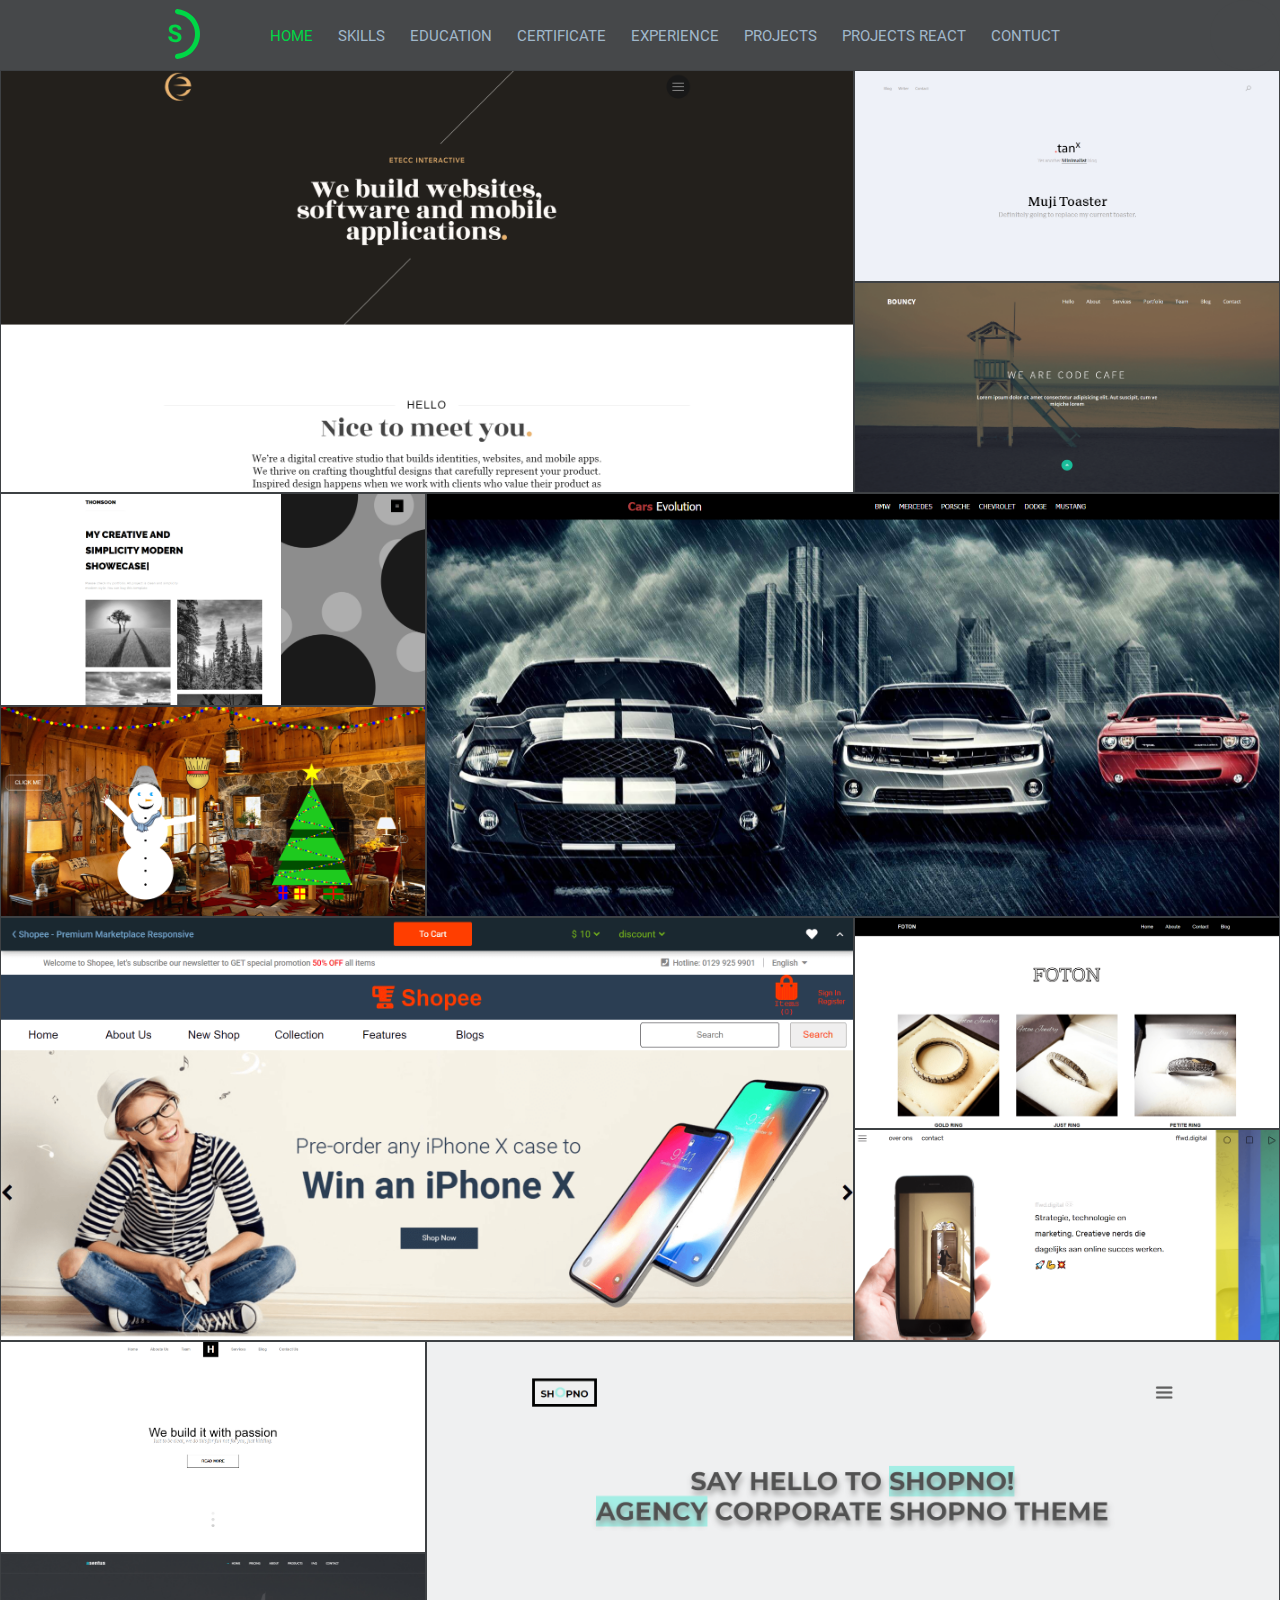
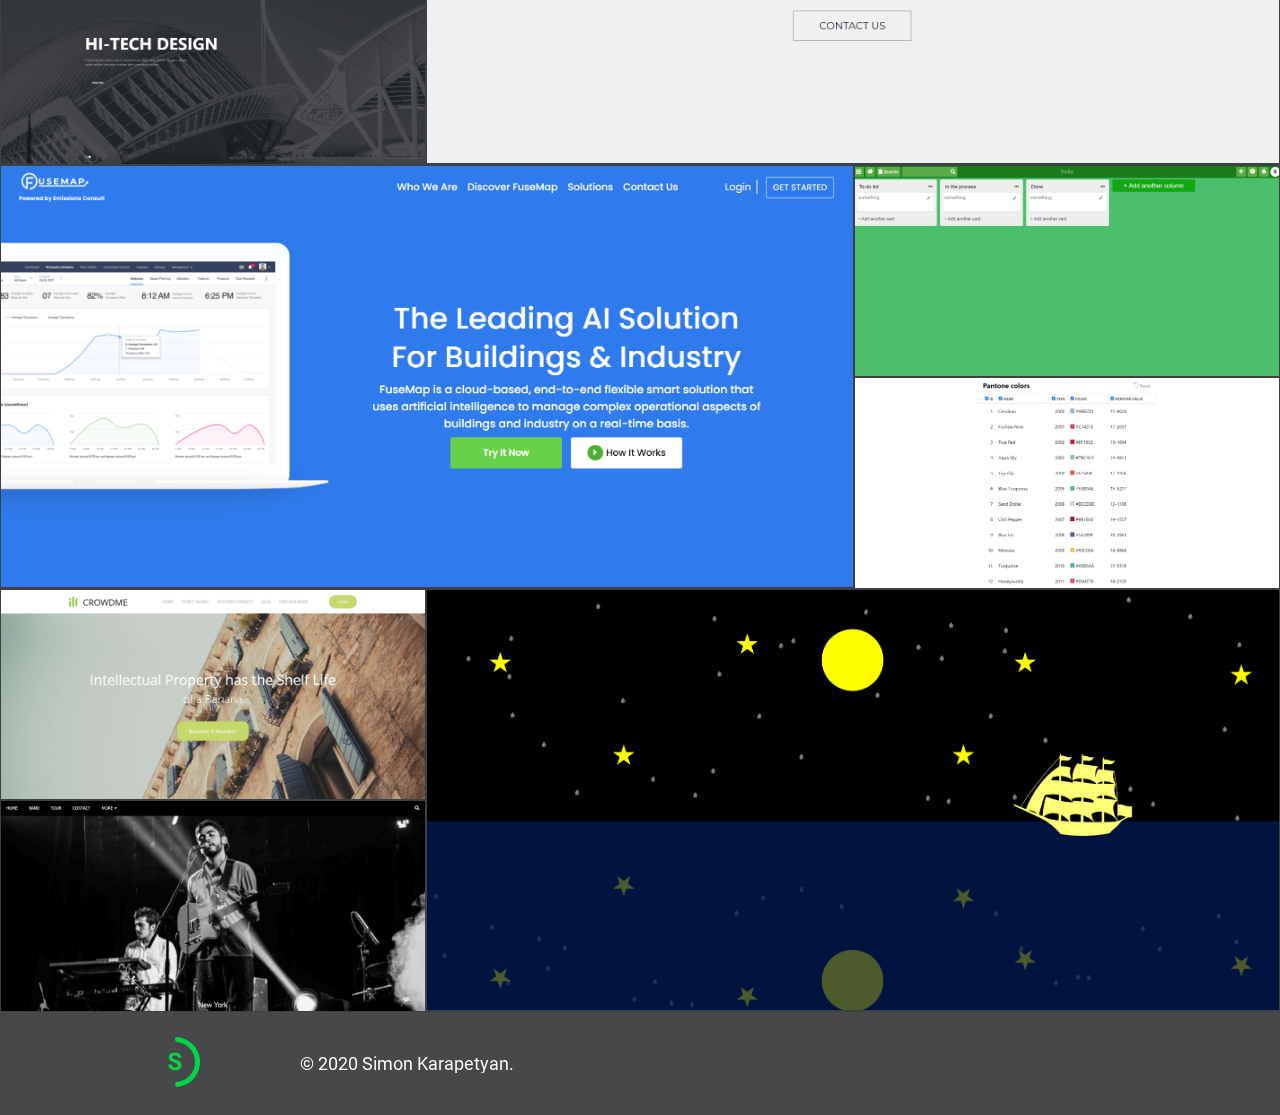
==== commit a49e9250: "added more projects" ====
--- a/projects.html
+++ b/projects.html
@@ -130,7 +130,6 @@
             </div>
 
 
-
             <div class="projects-page__cont">
                 <div class="projects-page__box first__box">
                     <div class="projects-page__box_item">
@@ -169,8 +168,8 @@
                         </a>
                     </div>
                     <div class="projects-page__box_item">
-                        <a href="https://simon-svg.github.io/Tajam/">
-                            <img class="projects-page__box_img" src="assets/media/img/projects/tajam.png" alt="tajam">
+                        <a href="https://simon-svg.github.io/Digital/">
+                            <img class="projects-page__box_img" src="assets/media/img/projects/digital.png" alt="digital">
                         </a>
                     </div>
                 </div>
@@ -185,8 +184,8 @@
                         </a>
                     </div>
                     <div class="projects-page__box_item">
-                        <a href="https://simon-svg.github.io/Cuda/">
-                            <img class="projects-page__box_img" src="assets/media/img/projects/cuda.png" alt="cuda">
+                        <a href="https://simon-svg.github.io/Asentus/">
+                            <img class="projects-page__box_img" src="assets/media/img/projects/asentus.png" alt="asentus">
                         </a>
                     </div>
                 </div>
